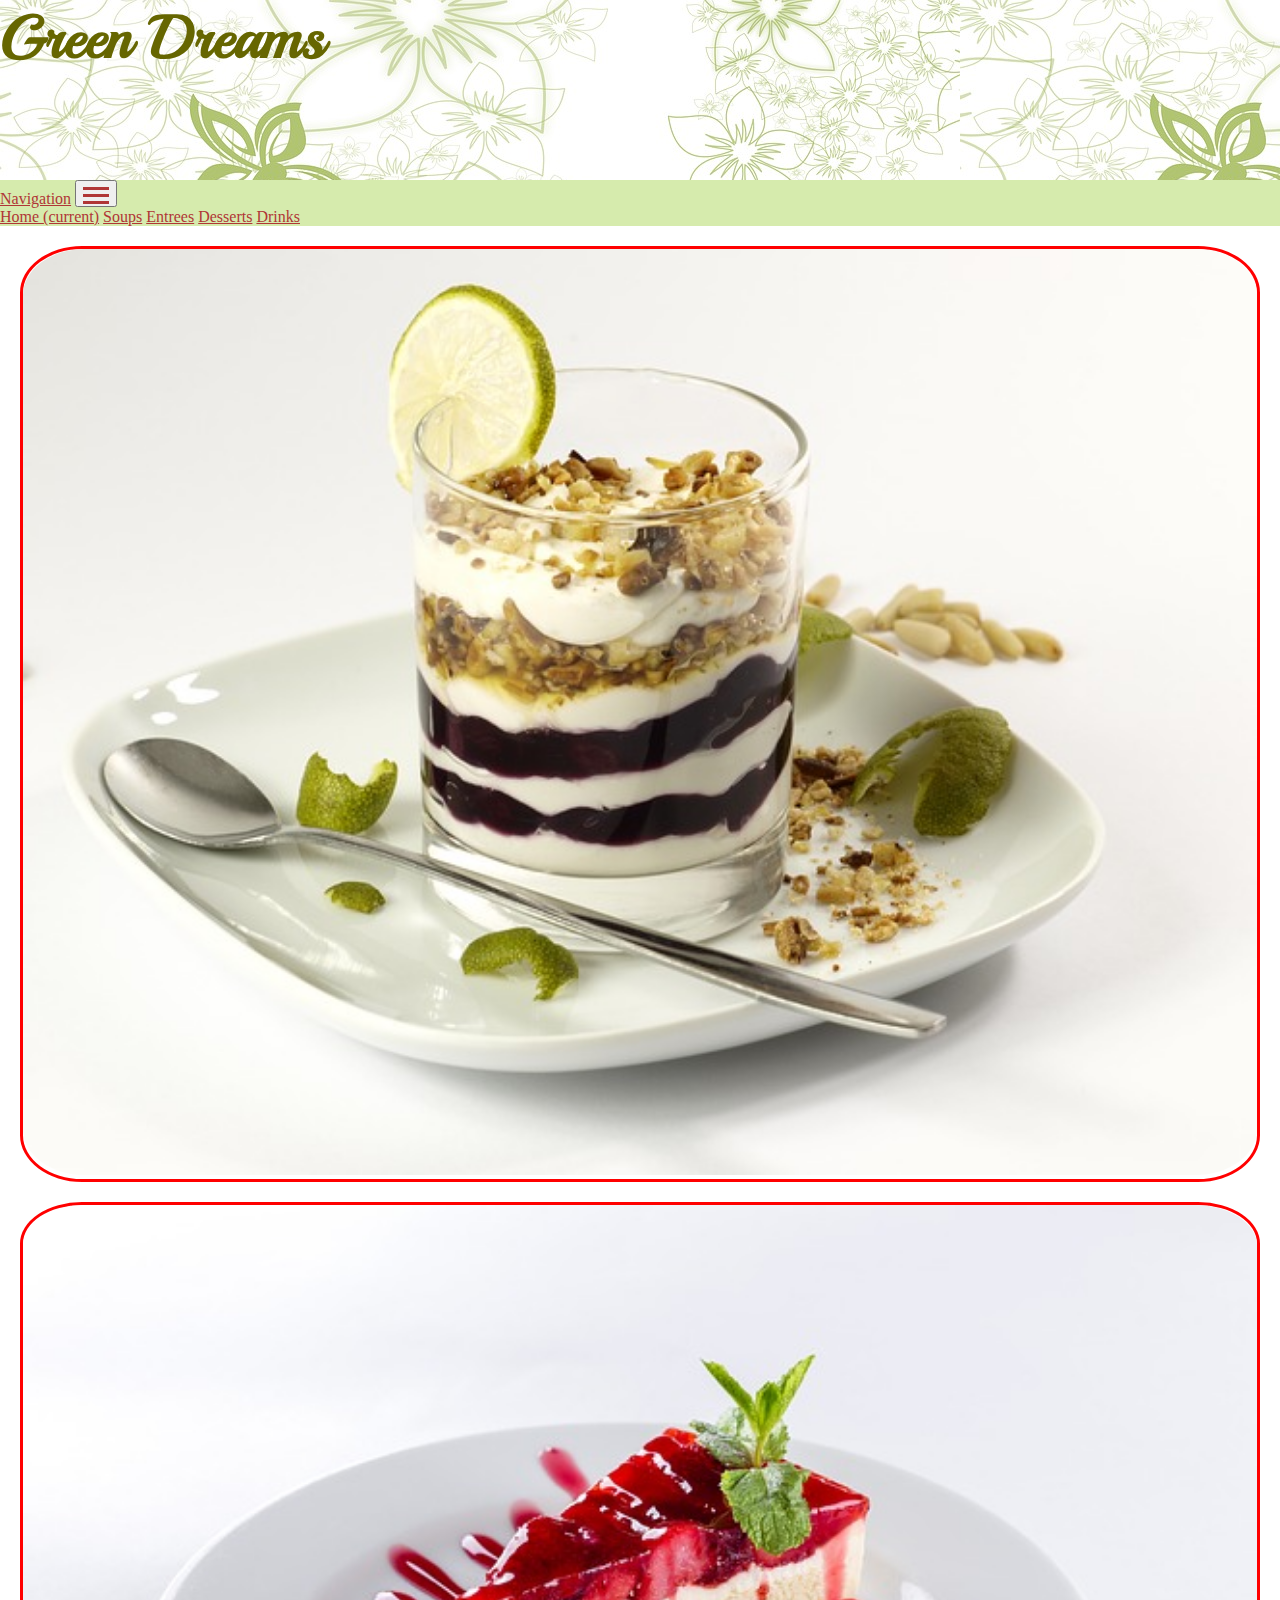
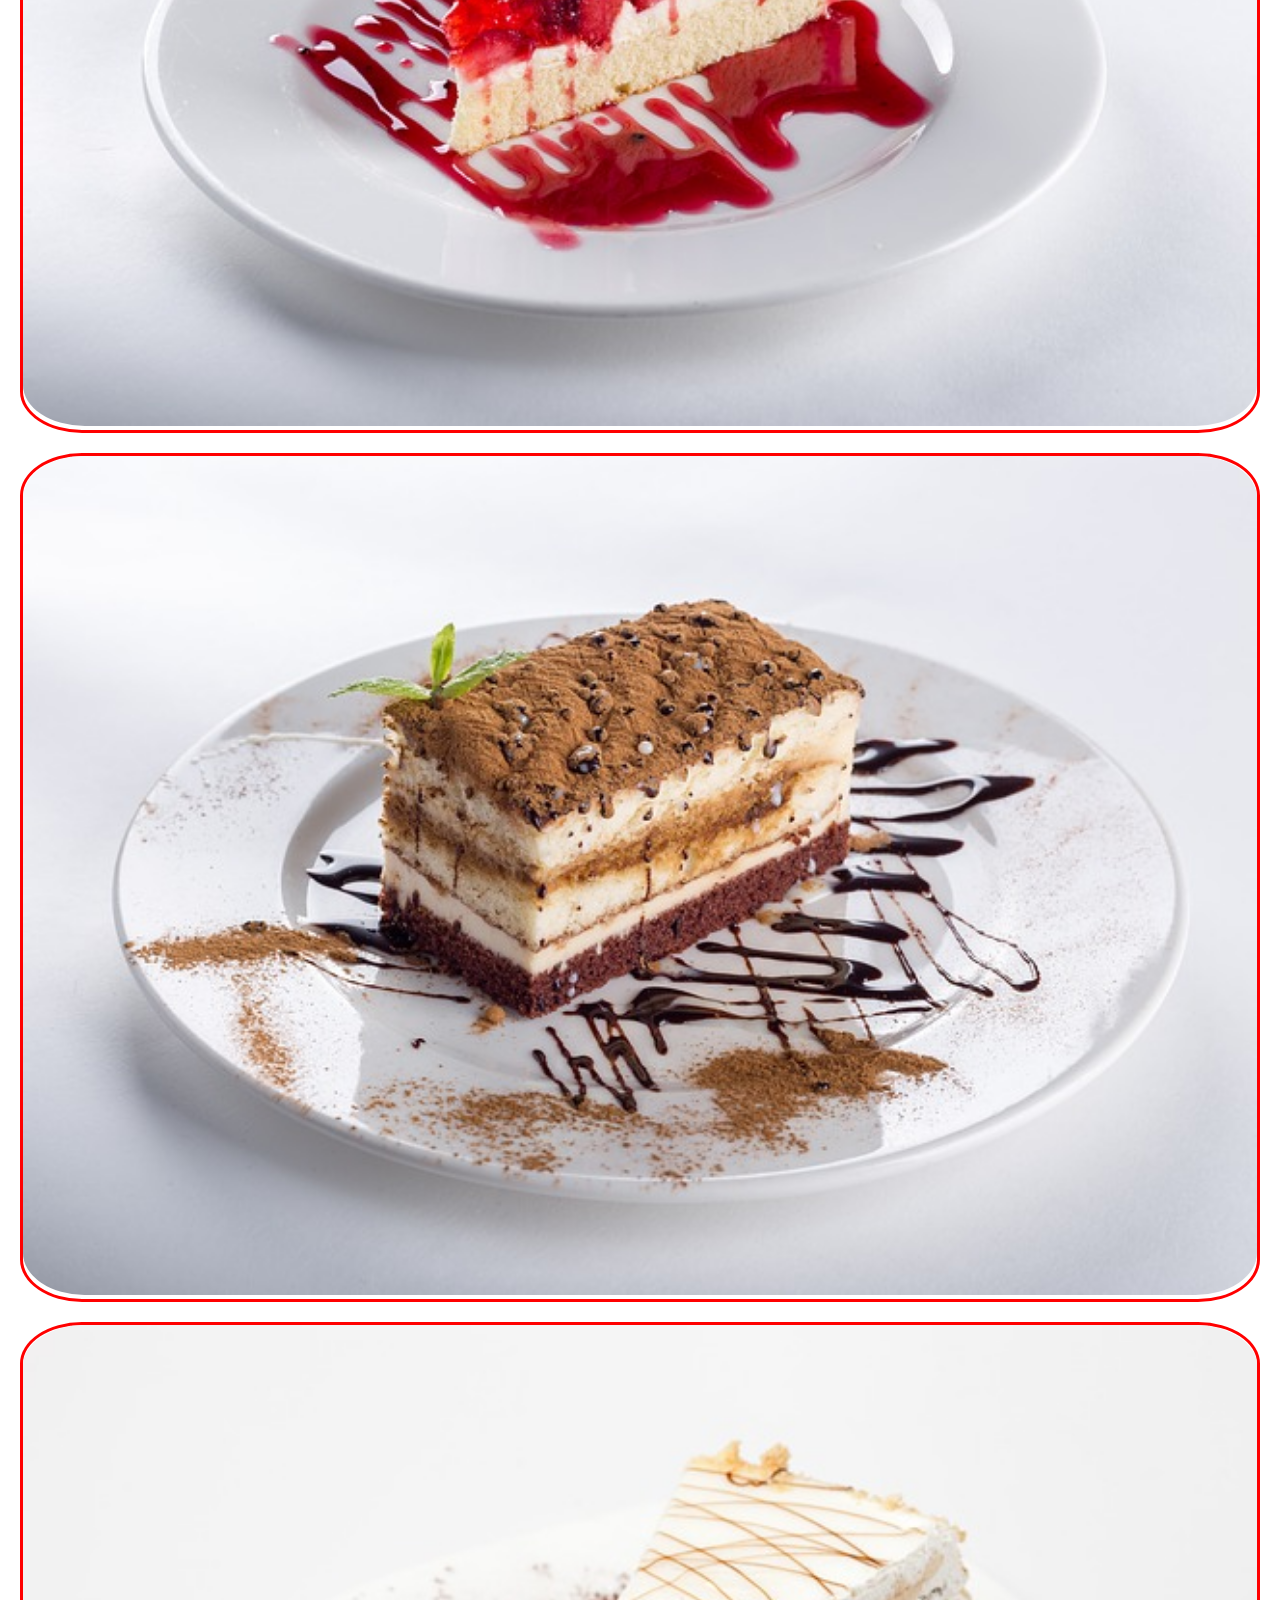
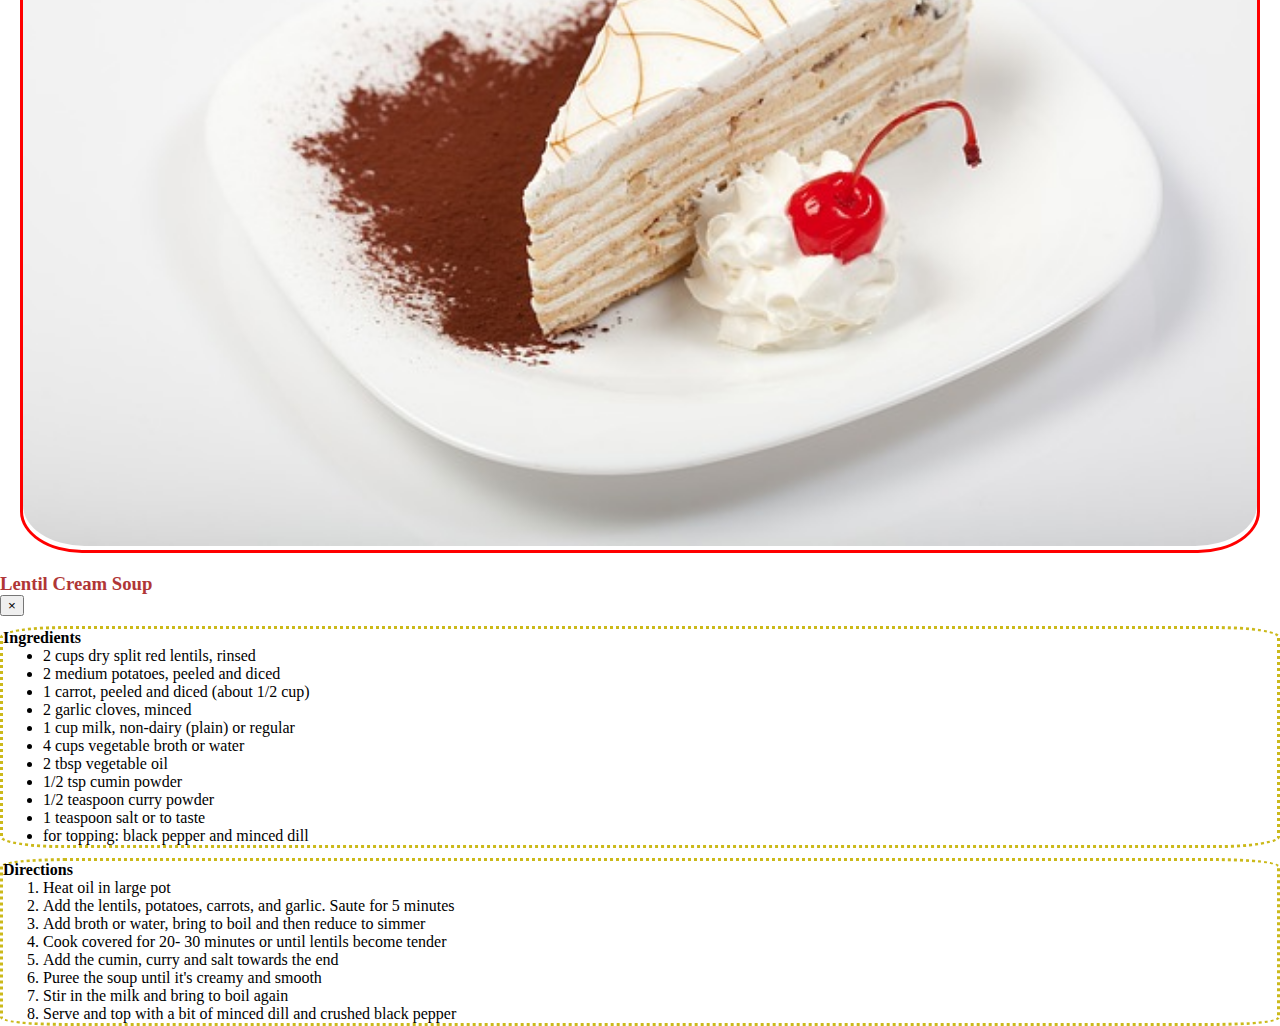
==== bsDsrt.html @ e0304af6 "Add files via upload" ====
<!DOCTYPE html>
<html lang="en">
    <head>
        <meta charset="utf-8">
        <meta name="viewport" content="width=device-width, initial=scale=1, shrink-to-fit=no">
        <link rel="stylesheet" href="https://stackpath.bootstrapcdn.com/bootstrap/4.1.0/css/bootstrap.min.css" integrity="sha384-9gVQ4dYFwwWSjIDZnLEWnxCjeSWFphJiwGPXr1jddIhOegiu1FwO5qRGvFXOdJZ4" crossorigin="anonymous">
        <link rel="stylesheet" href="css/bsSoup.css">
    </head>
    <body>
        <!-- header: 
        1. on iPhone5/SE it switches to 2 lines?? not properly responsive
        2. on ipad view, the text gets way too small??
        -->
<div id=jumbo class="jumbotron container-fluid text-center">
    <h1 class="">Green Dreams</h1>     
</div>
<!-- navigation bar 

1. when i change to my custom color scheme in the css
the toggle button becomes invisible. How do i give it color?

2.if i want to make the home page non-scroll, i have no space for
the navigation bar to expand??

3. can't center and justify the links, the stay on left??
-->
<nav class="navbar navbar-expand-sm">
  <a class="navbar-brand d-sm-none" href="#">Navigation</a>
  <button class="navbar-toggler" type="button" data-toggle="collapse" data-target="#navbarNavAltMarkup" aria-controls="navbarNavAltMarkup" aria-expanded="false" aria-label="Toggle navigation">
    <span class="navbar-toggler-icon">
      <div class="ham"></div>
      <div class="ham"></div>
      <div class="ham"></div>
    </span>
  </button>
  <div class="collapse navbar-collapse" id="navbarNavAltMarkup">
    <div class="navbar-nav">
      <a class="nav-item nav-link active" href="index.html">Home <span class="sr-only">(current)</span></a>
      <a class="nav-item nav-link" href="bsSoup.html">Soups</a>
      <a class="nav-item nav-link" href="bsEntr.html">Entrees</a>
      <a class="nav-item nav-link" href="bsDsrt.html">Desserts</a>
      <a class="nav-item nav-link" href="bsDriink.html">Drinks</a>
    </div>
  </div>
</nav>
<!--carousel 

1. 

2. 
-->

<!-- Button trigger modal -->
<!-- Button trigger modal -->
<!--div class="row">
  <div class="col-md-3">
        <img data-toggle="modal" data-target="exampleModalCenter" src="img/soup.jpg" alt="Lights" style="width:100%">
  </div>
</div-->  


<div class="container">
  
  <div class="row">
    <div class="col-sm">
<!-- image as a trigger -->
    <a href="#myModalOne" data-toggle="modal">
    <img src="img/dsrt/dsrt-L.jpg" class="img-responsive center-block" >
        </a>
    </div>
     <div class="col-sm">
<!-- image as a trigger -->
    <a href="#myModalTwo" data-toggle="modal">
    <img src="img/dsrt/dsrt-S.jpg" class="img-responsive center-block" >
        </a>
    </div>   
    
  </div>
    
<div class="row">
    <div class="col-sm">
<!-- image as a trigger -->
    <a href="#myModalOne" data-toggle="modal">
    <img src="img/dsrt/dsrt-T.jpg" class="img-responsive center-block" >
        </a>
    </div>
     <div class="col-sm">
<!-- image as a trigger -->
    <a href="#myModalTwo" data-toggle="modal">
    <img src="img/dsrt/dsrt-W.jpg" class="img-responsive center-block" >
        </a>
    </div>   
    
  </div>

<!-- Modal -->
<div class="modal fade" id="myModalOne" tabindex="-1" role="dialog" aria-labelledby="exampleModalCenterTitle" aria-hidden="true">
  <div class="modal-dialog modal-dialog-centered" role="document">
    <div class="modal-content">
      <div class="modal-header">
        <h3 class="modal-title" id="exampleModalCenterTitle">Lentil Cream Soup</h3>
        <button type="button" class="close" data-dismiss="modal" aria-label="Close">
          <span aria-hidden="true">&times;</span>
        </button>
      </div>
      <div class="modal-body">
        
  <div class="container-fluid">
    <div class="row">
      <div class="col-md-12">
      <h4>Ingredients</h4>
                <ul>
                    
                    <li>2 cups dry split red lentils, rinsed</li>
                    <li>2 medium potatoes, peeled and diced</li>
                    <li>1 carrot, peeled and diced (about 1/2 cup)</li>
                    <li>2 garlic cloves, minced</li>
                    <li>1 cup milk, non-dairy (plain) or regular</li>
                    <li>4 cups vegetable broth or water</li>
                    <li>2 tbsp vegetable oil</li>
                    <li>1/2 tsp cumin powder</li>
                    <li>1/2 teaspoon curry powder</li>
                    <li>1 teaspoon salt or to taste</li>
                    <li>for topping: black pepper and minced dill</li>
                    </ul>
      </div
    </div>
    
    <div class="row">
      <div class="col-md-12">
        <h4>Directions</h4>
                <ol>
                    <li>Heat oil in large pot</li>
                    <li>Add the lentils, potatoes, carrots, and garlic. Saute for 5 minutes</li>
                    <li>Add broth or water, bring to boil and then reduce to simmer</li>
                    <li>Cook covered for 20- 30 minutes or until lentils become tender</li>
                    <li>Add the cumin, curry and salt towards the end</li>
                    <li>Puree the soup until it's creamy and smooth</li>
                    <li>Stir in the milk and bring to boil again</li>
                    <li>Serve and top with a bit of minced dill and crushed black pepper</li>
                    
                </ol>
      </div>
    </div>
    
</div>
        
      </div>
    </div>
  </div>
</div>
</div>







 

       
        
        
        
        
        <script src="https://code.jquery.com/jquery-3.3.1.slim.min.js" integrity="sha384-q8i/X+965DzO0rT7abK41JStQIAqVgRVzpbzo5smXKp4YfRvH+8abtTE1Pi6jizo" crossorigin="anonymous"></script>
        <script src="https://cdnjs.cloudflare.com/ajax/libs/popper.js/1.14.0/umd/popper.min.js" integrity="sha384-cs/chFZiN24E4KMATLdqdvsezGxaGsi4hLGOzlXwp5UZB1LY//20VyM2taTB4QvJ" crossorigin="anonymous"></script>
        <script src="https://stackpath.bootstrapcdn.com/bootstrap/4.1.0/js/bootstrap.min.js" integrity="sha384-uefMccjFJAIv6A+rW+L4AHf99KvxDjWSu1z9VI8SKNVmz4sk7buKt/6v9KI65qnm" crossorigin="anonymous"></script>
    </body>
    
</html>
---- css/bsSoup.css ----
@import url('https://fonts.googleapis.com/css?family=Playball');

html,body{height:100%;margin:0;} 
*{box-sizing: border-box;margin:0;}
/* height:100%; */

body{background-image:url("");
    background-size: 100% 100%; 
}

    /*================================================
    -------------------------------- JUMBOTRON HEADER -------
    ===================================================*/

#jumbo{
    height:20%;
    margin-bottom:0;
    background-image:url("../img/flowers2.jpg");
}
                     /*height:20%;*/
h1{
  color:#666600 /*olive*/;
  font-family: 'Playball', cursive;
    font-size:60px;
}

    /*========================================================
    ---------------------------------NAVIGATION BAR------------
    ============================================================*/

nav{
  background-color:#d6ebad; /*olivedrab*/
  margin-top:0;
  
}

nav a{color:#b03636;} /*indian red height:10%;border:solid red;*/

.ham{height:3px;width:26px;background-color:#b03636;margin-top:4px;}


/*========================================================
--------------------------------CONTAINER-------------------
==========================================================*/

div[class^="col-sm"]{
    border:solid red;
    margin:20px;
    border-radius:5%;
    }

img{height:100%;width:100%;border-radius:5%;} 

/*========================================================
--------------------------------SOUP PAGE -------------------
==========================================================*/

h3{color:#b03636;font-family:cursive;}
h4,ul,ol{font-family:cursive;}

div[class^="col-md"]{
    border:dotted #cbb91a /*khaki*/;
    border-radius:5%;
    margin-top: 10px;
    }
/*indian red*/

@media only screen and (max-width: 360px) and (min-width: 320px){
    h1{font-size: 40px;}
}
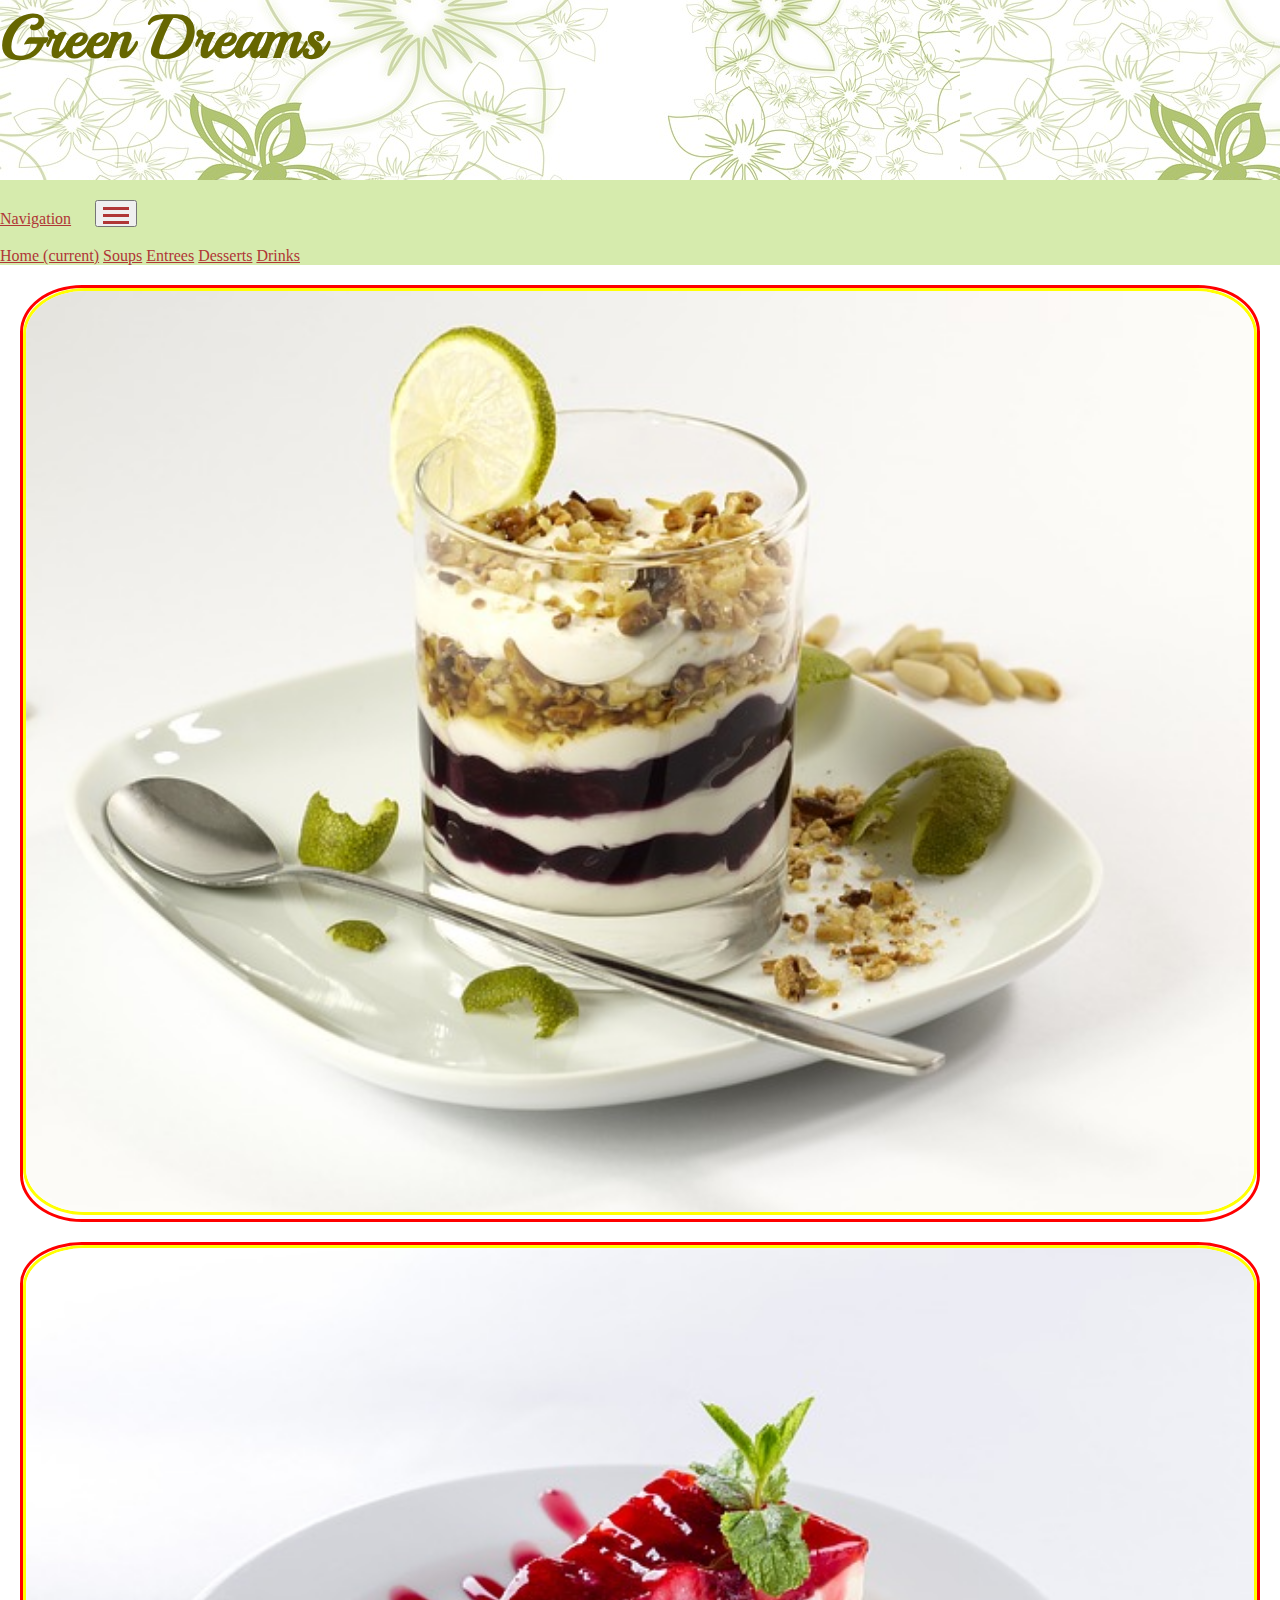
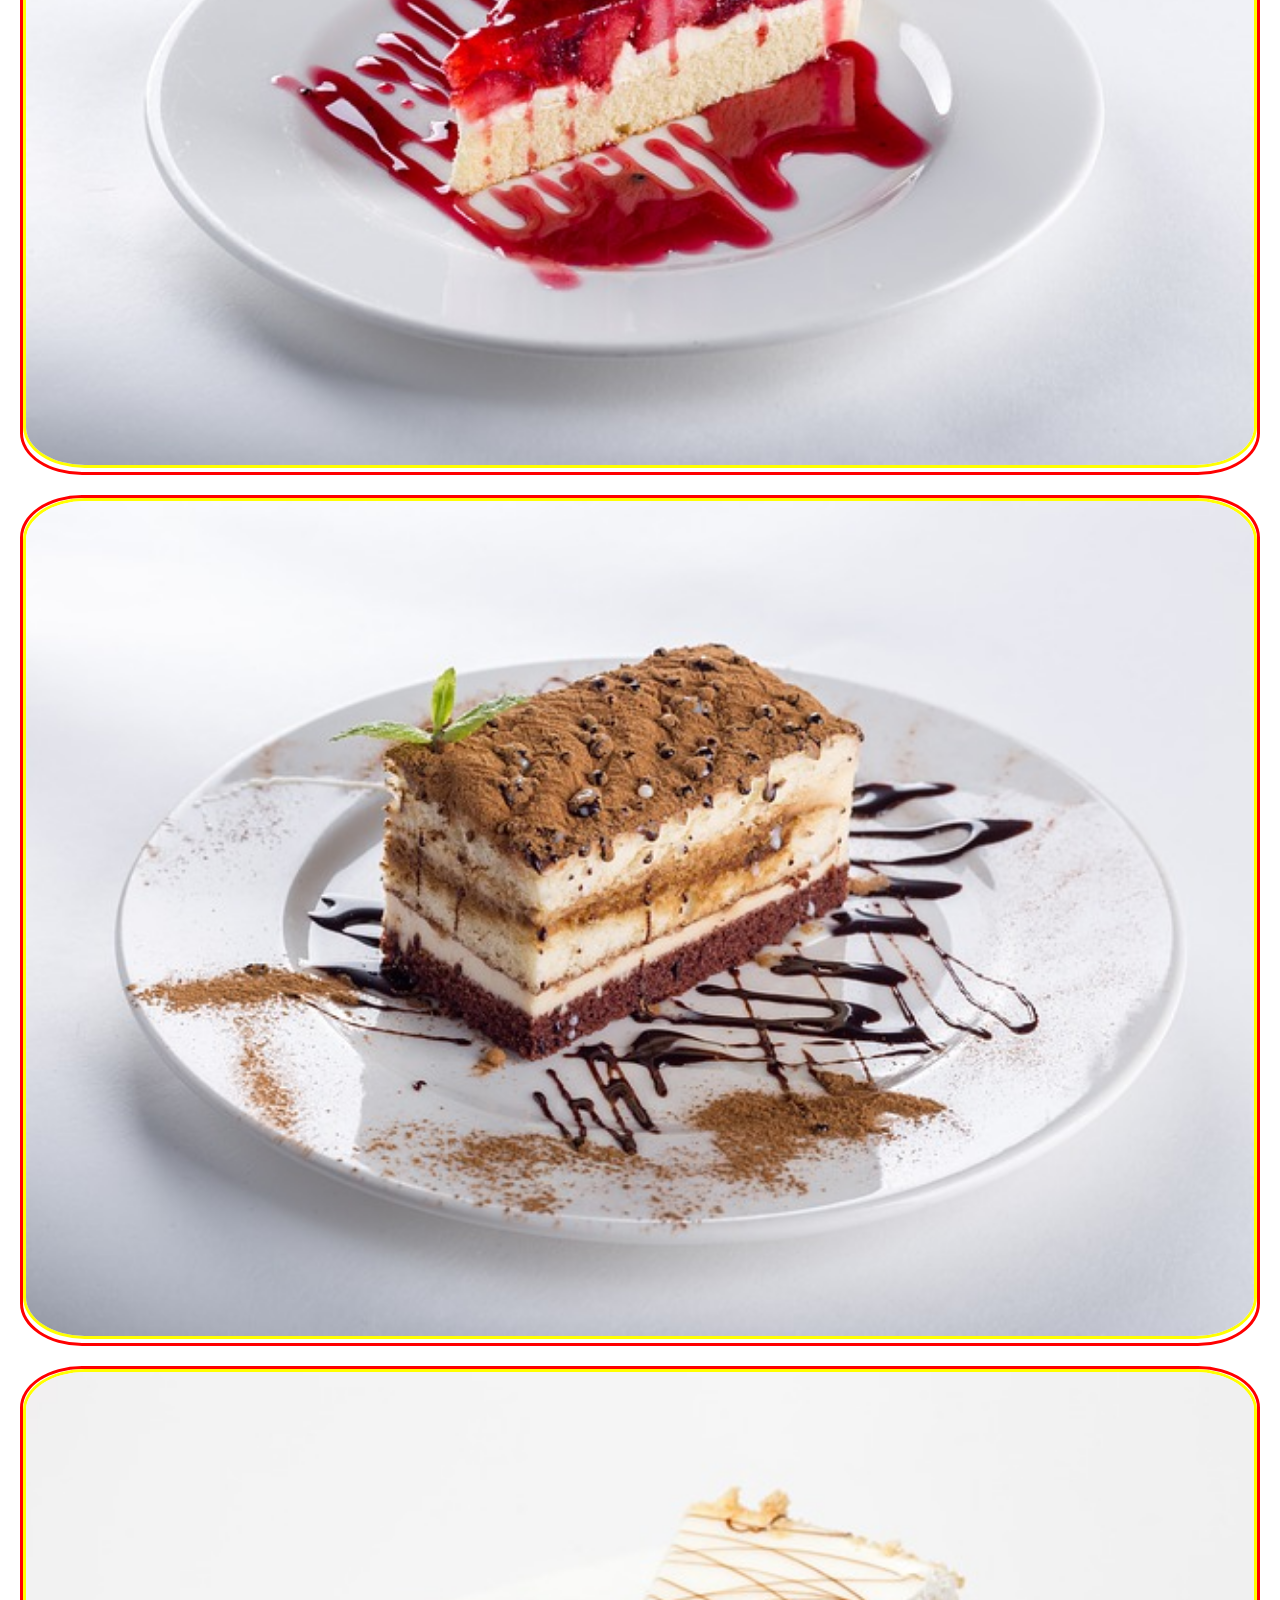
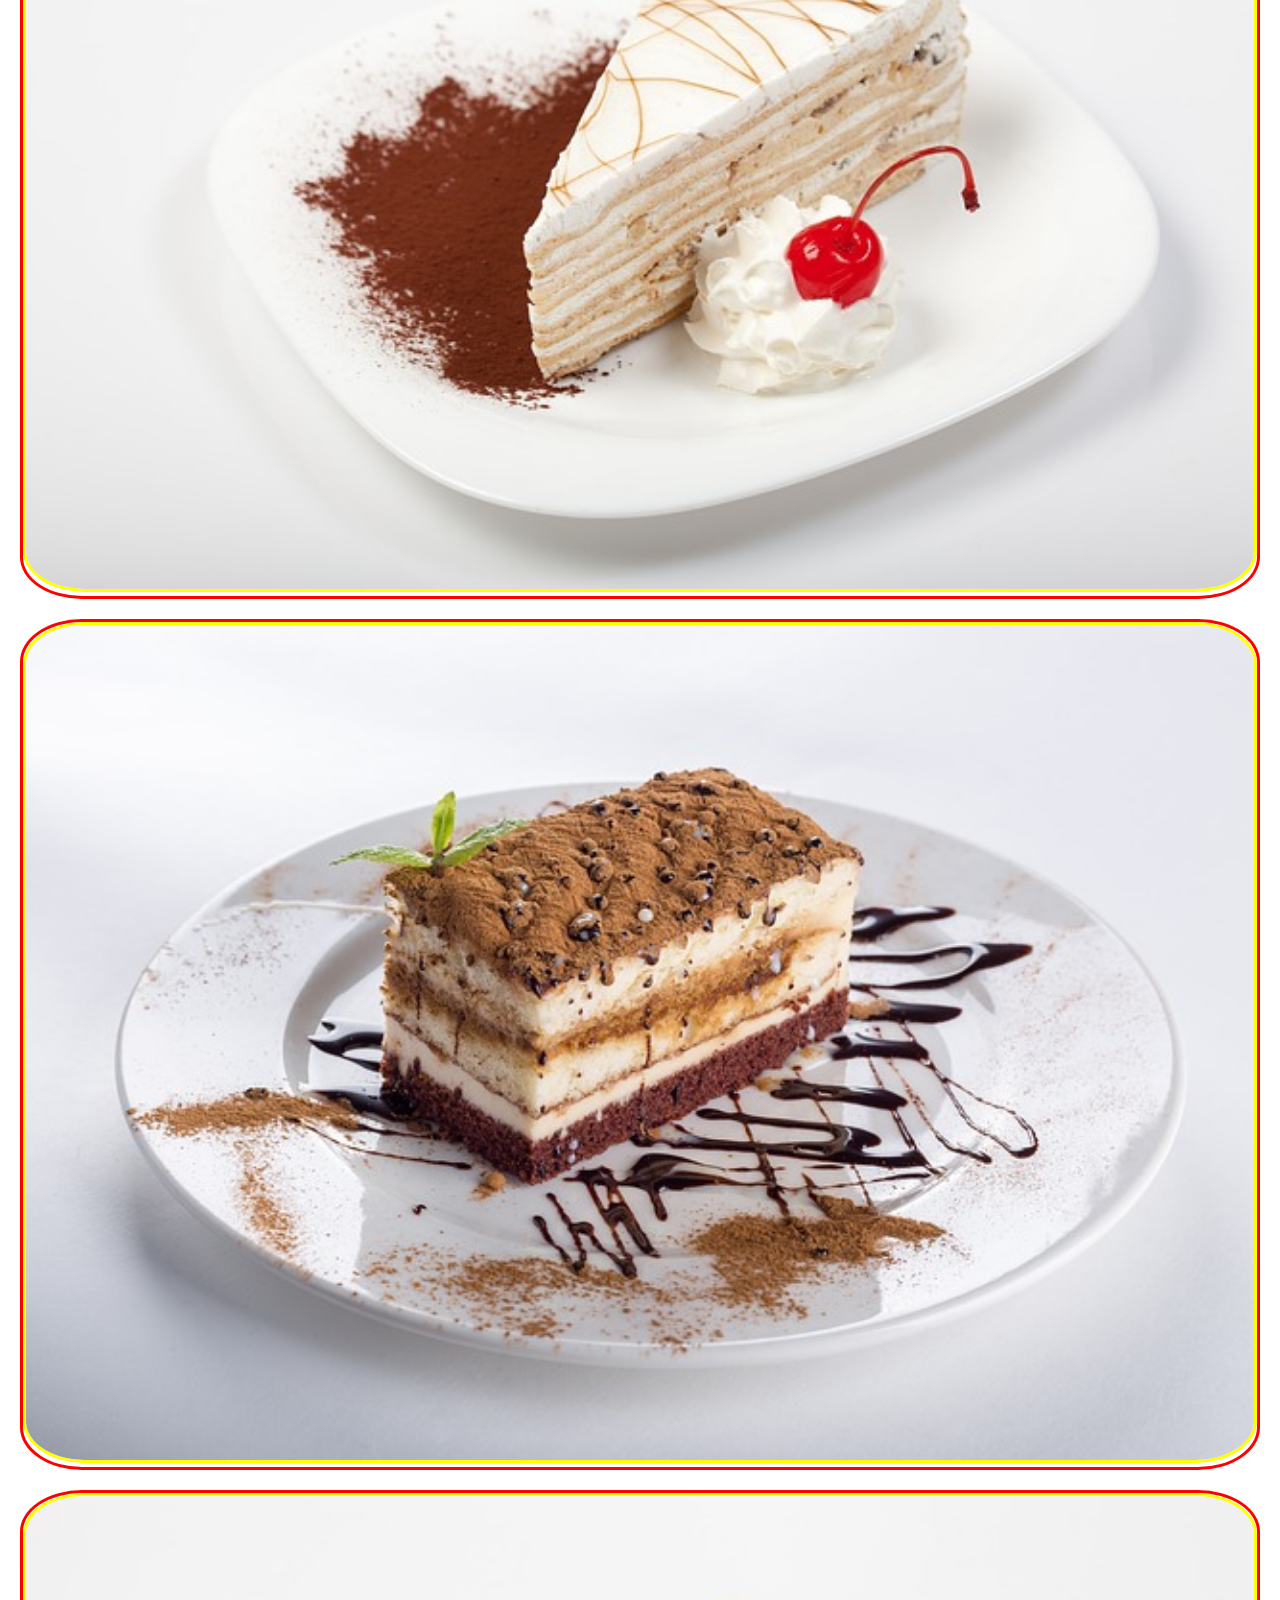
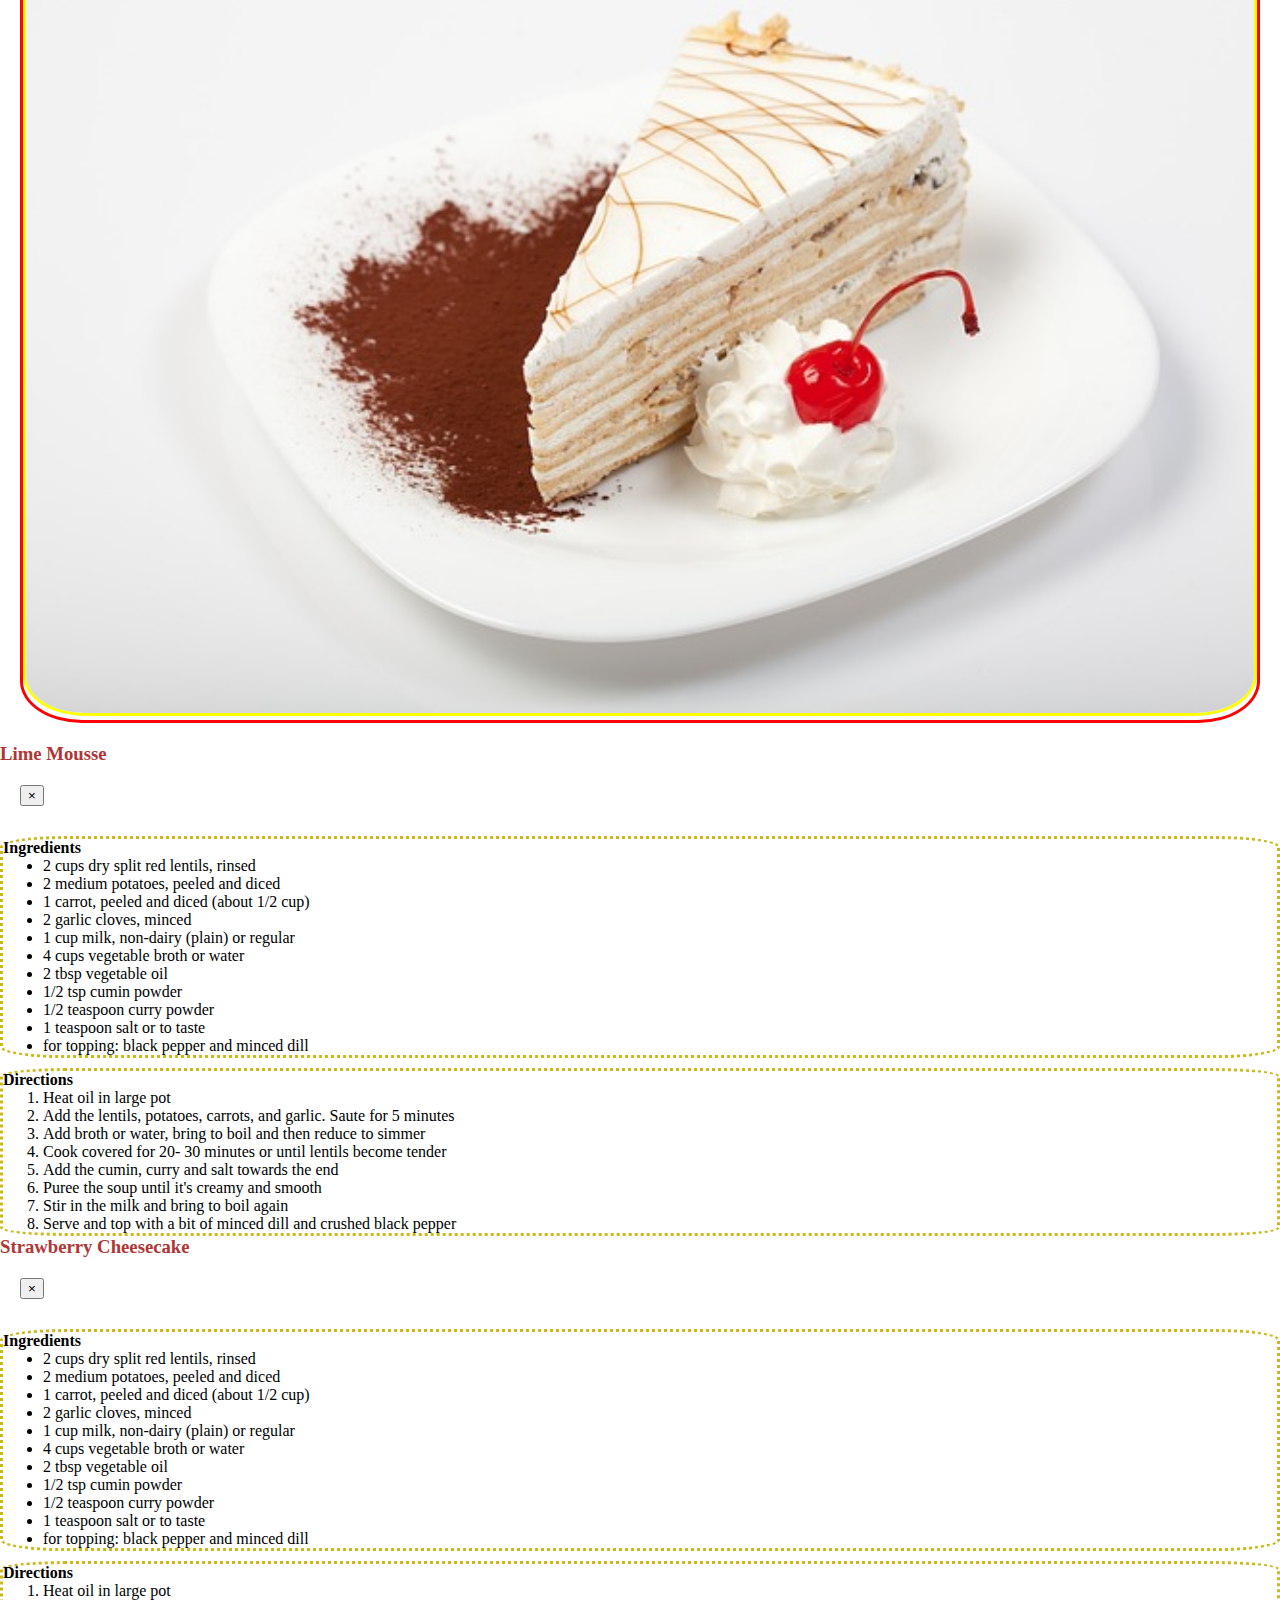
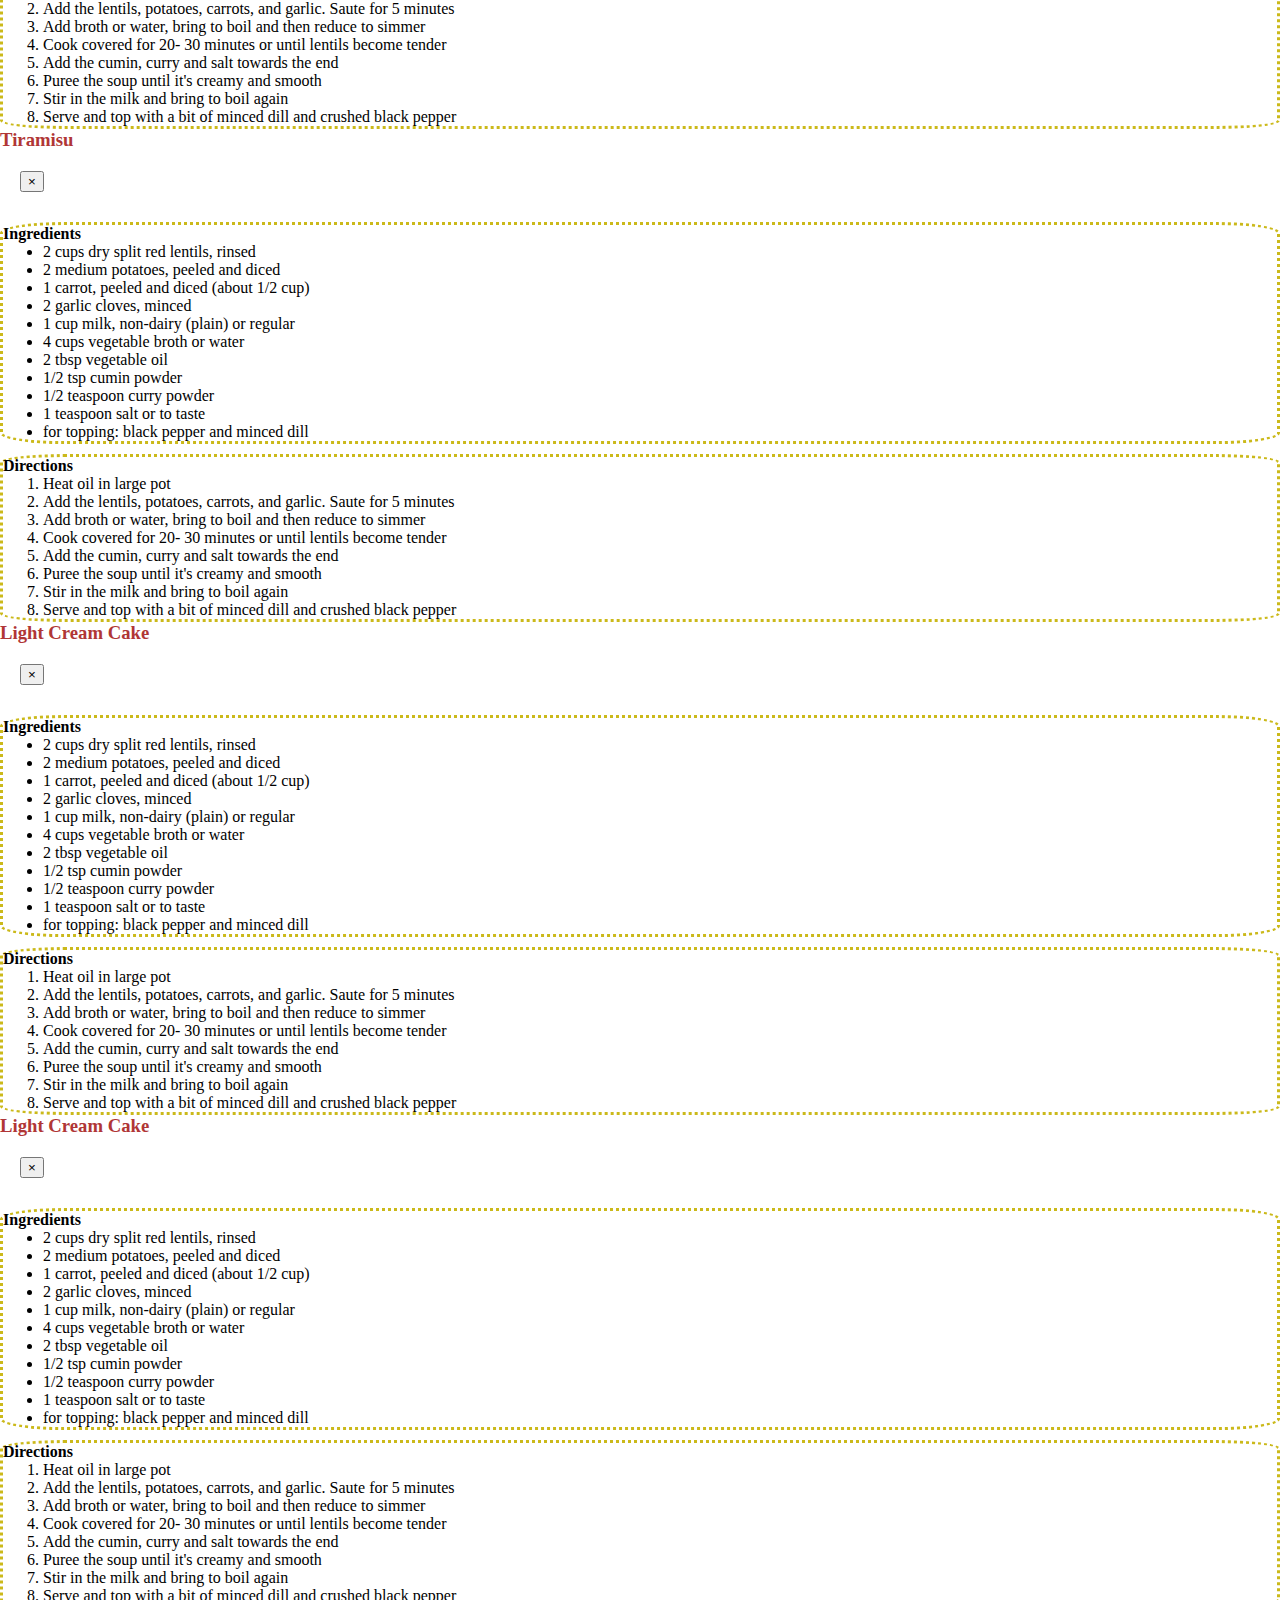
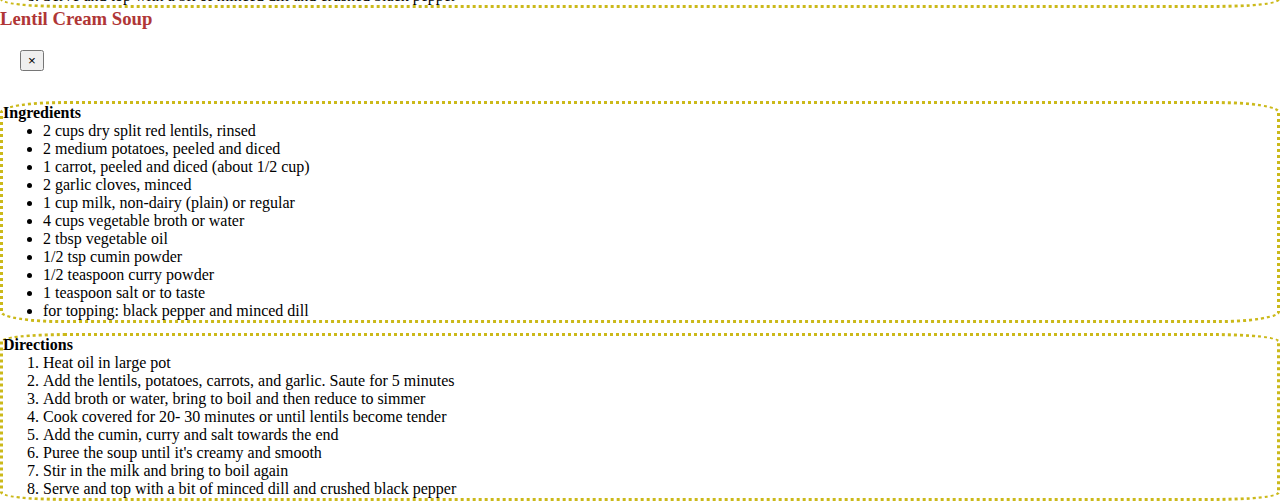
==== commit 09684928: "Add files via upload" ====
--- a/bsDsrt.html
+++ b/bsDsrt.html
@@ -80,24 +80,325 @@
 <div class="row">
     <div class="col-sm">
 <!-- image as a trigger -->
-    <a href="#myModalOne" data-toggle="modal">
+    <a href="#myModalTre" data-toggle="modal">
     <img src="img/dsrt/dsrt-T.jpg" class="img-responsive center-block" >
         </a>
     </div>
      <div class="col-sm">
 <!-- image as a trigger -->
-    <a href="#myModalTwo" data-toggle="modal">
+    <a href="#myModalFour" data-toggle="modal">
     <img src="img/dsrt/dsrt-W.jpg" class="img-responsive center-block" >
         </a>
     </div>   
     
   </div>
-
-<!-- Modal -->
+  
+  <div class="row">
+    <div class="col-sm">
+<!-- image as a trigger -->
+    <a href="#myModalFive" data-toggle="modal">
+    <img src="img/dsrt/dsrt-T.jpg" class="img-responsive center-block" >
+        </a>
+    </div>
+     <div class="col-sm">
+<!-- image as a trigger -->
+    <a href="#myModalSix" data-toggle="modal">
+    <img src="img/dsrt/dsrt-W.jpg" class="img-responsive center-block" >
+        </a>
+    </div>   
+    
+  </div>
+
+<!-- Modal 1 -->
 <div class="modal fade" id="myModalOne" tabindex="-1" role="dialog" aria-labelledby="exampleModalCenterTitle" aria-hidden="true">
   <div class="modal-dialog modal-dialog-centered" role="document">
     <div class="modal-content">
       <div class="modal-header">
+        <h3 class="modal-title" id="exampleModalCenterTitle">Lime Mousse</h3>
+        <button type="button" class="close" data-dismiss="modal" aria-label="Close">
+          <span aria-hidden="true">&times;</span>
+        </button>
+      </div>
+      <div class="modal-body">
+        
+  <div class="container-fluid">
+    <div class="row">
+      <div class="col-md-12">
+      <h4>Ingredients</h4>
+                <ul>
+                    
+                    <li>2 cups dry split red lentils, rinsed</li>
+                    <li>2 medium potatoes, peeled and diced</li>
+                    <li>1 carrot, peeled and diced (about 1/2 cup)</li>
+                    <li>2 garlic cloves, minced</li>
+                    <li>1 cup milk, non-dairy (plain) or regular</li>
+                    <li>4 cups vegetable broth or water</li>
+                    <li>2 tbsp vegetable oil</li>
+                    <li>1/2 tsp cumin powder</li>
+                    <li>1/2 teaspoon curry powder</li>
+                    <li>1 teaspoon salt or to taste</li>
+                    <li>for topping: black pepper and minced dill</li>
+                    </ul>
+      </div>
+    </div>
+    
+    <div class="row">
+      <div class="col-md-12">
+        <h4>Directions</h4>
+                <ol>
+                    <li>Heat oil in large pot</li>
+                    <li>Add the lentils, potatoes, carrots, and garlic. Saute for 5 minutes</li>
+                    <li>Add broth or water, bring to boil and then reduce to simmer</li>
+                    <li>Cook covered for 20- 30 minutes or until lentils become tender</li>
+                    <li>Add the cumin, curry and salt towards the end</li>
+                    <li>Puree the soup until it's creamy and smooth</li>
+                    <li>Stir in the milk and bring to boil again</li>
+                    <li>Serve and top with a bit of minced dill and crushed black pepper</li>
+                    
+                </ol>
+      </div>
+    </div>
+    
+</div>
+        
+      </div>
+    </div>
+  </div>
+</div>
+
+<!-- Modal 2 -->
+<div class="modal fade" id="myModalTwo" tabindex="-1" role="dialog" aria-labelledby="exampleModalCenterTitle" aria-hidden="true">
+  <div class="modal-dialog modal-dialog-centered" role="document">
+    <div class="modal-content">
+      <div class="modal-header">
+        <h3 class="modal-title" id="exampleModalCenterTitle">Strawberry Cheesecake</h3>
+        <button type="button" class="close" data-dismiss="modal" aria-label="Close">
+          <span aria-hidden="true">&times;</span>
+        </button>
+      </div>
+      <div class="modal-body">
+        
+  <div class="container-fluid">
+    <div class="row">
+      <div class="col-md-12">
+      <h4>Ingredients</h4>
+                <ul>
+                    
+                    <li>2 cups dry split red lentils, rinsed</li>
+                    <li>2 medium potatoes, peeled and diced</li>
+                    <li>1 carrot, peeled and diced (about 1/2 cup)</li>
+                    <li>2 garlic cloves, minced</li>
+                    <li>1 cup milk, non-dairy (plain) or regular</li>
+                    <li>4 cups vegetable broth or water</li>
+                    <li>2 tbsp vegetable oil</li>
+                    <li>1/2 tsp cumin powder</li>
+                    <li>1/2 teaspoon curry powder</li>
+                    <li>1 teaspoon salt or to taste</li>
+                    <li>for topping: black pepper and minced dill</li>
+                    </ul>
+      </div>
+    </div>
+    
+    <div class="row">
+      <div class="col-md-12">
+        <h4>Directions</h4>
+                <ol>
+                    <li>Heat oil in large pot</li>
+                    <li>Add the lentils, potatoes, carrots, and garlic. Saute for 5 minutes</li>
+                    <li>Add broth or water, bring to boil and then reduce to simmer</li>
+                    <li>Cook covered for 20- 30 minutes or until lentils become tender</li>
+                    <li>Add the cumin, curry and salt towards the end</li>
+                    <li>Puree the soup until it's creamy and smooth</li>
+                    <li>Stir in the milk and bring to boil again</li>
+                    <li>Serve and top with a bit of minced dill and crushed black pepper</li>
+                    
+                </ol>
+      </div>
+    </div>
+    
+</div>
+        
+      </div>
+    </div>
+  </div>
+</div>
+
+<!-- Modal 3 -->
+<div class="modal fade" id="myModalTre" tabindex="-1" role="dialog" aria-labelledby="exampleModalCenterTitle" aria-hidden="true">
+  <div class="modal-dialog modal-dialog-centered" role="document">
+    <div class="modal-content">
+      <div class="modal-header">
+        <h3 class="modal-title" id="exampleModalCenterTitle">Tiramisu</h3>
+        <button type="button" class="close" data-dismiss="modal" aria-label="Close">
+          <span aria-hidden="true">&times;</span>
+        </button>
+      </div>
+      <div class="modal-body">
+        
+  <div class="container-fluid">
+    <div class="row">
+      <div class="col-md-12">
+      <h4>Ingredients</h4>
+                <ul>
+                    
+                    <li>2 cups dry split red lentils, rinsed</li>
+                    <li>2 medium potatoes, peeled and diced</li>
+                    <li>1 carrot, peeled and diced (about 1/2 cup)</li>
+                    <li>2 garlic cloves, minced</li>
+                    <li>1 cup milk, non-dairy (plain) or regular</li>
+                    <li>4 cups vegetable broth or water</li>
+                    <li>2 tbsp vegetable oil</li>
+                    <li>1/2 tsp cumin powder</li>
+                    <li>1/2 teaspoon curry powder</li>
+                    <li>1 teaspoon salt or to taste</li>
+                    <li>for topping: black pepper and minced dill</li>
+                    </ul>
+      </div>
+    </div>
+    
+    <div class="row">
+      <div class="col-md-12">
+        <h4>Directions</h4>
+                <ol>
+                    <li>Heat oil in large pot</li>
+                    <li>Add the lentils, potatoes, carrots, and garlic. Saute for 5 minutes</li>
+                    <li>Add broth or water, bring to boil and then reduce to simmer</li>
+                    <li>Cook covered for 20- 30 minutes or until lentils become tender</li>
+                    <li>Add the cumin, curry and salt towards the end</li>
+                    <li>Puree the soup until it's creamy and smooth</li>
+                    <li>Stir in the milk and bring to boil again</li>
+                    <li>Serve and top with a bit of minced dill and crushed black pepper</li>
+                    
+                </ol>
+      </div>
+    </div>
+    
+</div>
+        
+      </div>
+    </div>
+  </div>
+</div>
+
+<!-- Modal 4 -->
+<div class="modal fade" id="myModalFour" tabindex="-1" role="dialog" aria-labelledby="exampleModalCenterTitle" aria-hidden="true">
+  <div class="modal-dialog modal-dialog-centered" role="document">
+    <div class="modal-content">
+      <div class="modal-header">
+        <h3 class="modal-title" id="exampleModalCenterTitle">Light Cream Cake</h3>
+        <button type="button" class="close" data-dismiss="modal" aria-label="Close">
+          <span aria-hidden="true">&times;</span>
+        </button>
+      </div>
+      <div class="modal-body">
+        
+  <div class="container-fluid">
+    <div class="row">
+      <div class="col-md-12">
+      <h4>Ingredients</h4>
+                <ul>
+                    
+                    <li>2 cups dry split red lentils, rinsed</li>
+                    <li>2 medium potatoes, peeled and diced</li>
+                    <li>1 carrot, peeled and diced (about 1/2 cup)</li>
+                    <li>2 garlic cloves, minced</li>
+                    <li>1 cup milk, non-dairy (plain) or regular</li>
+                    <li>4 cups vegetable broth or water</li>
+                    <li>2 tbsp vegetable oil</li>
+                    <li>1/2 tsp cumin powder</li>
+                    <li>1/2 teaspoon curry powder</li>
+                    <li>1 teaspoon salt or to taste</li>
+                    <li>for topping: black pepper and minced dill</li>
+                    </ul>
+      </div>
+    </div>
+    
+    <div class="row">
+      <div class="col-md-12">
+        <h4>Directions</h4>
+                <ol>
+                    <li>Heat oil in large pot</li>
+                    <li>Add the lentils, potatoes, carrots, and garlic. Saute for 5 minutes</li>
+                    <li>Add broth or water, bring to boil and then reduce to simmer</li>
+                    <li>Cook covered for 20- 30 minutes or until lentils become tender</li>
+                    <li>Add the cumin, curry and salt towards the end</li>
+                    <li>Puree the soup until it's creamy and smooth</li>
+                    <li>Stir in the milk and bring to boil again</li>
+                    <li>Serve and top with a bit of minced dill and crushed black pepper</li>
+                    
+                </ol>
+      </div>
+    </div>
+    
+</div>
+        
+      </div>
+    </div>
+  </div>
+</div>
+
+<!-- Modal 5 -->
+<div class="modal fade" id="myModalFive" tabindex="-1" role="dialog" aria-labelledby="exampleModalCenterTitle" aria-hidden="true">
+  <div class="modal-dialog modal-dialog-centered" role="document">
+    <div class="modal-content">
+      <div class="modal-header">
+        <h3 class="modal-title" id="exampleModalCenterTitle">Light Cream Cake</h3>
+        <button type="button" class="close" data-dismiss="modal" aria-label="Close">
+          <span aria-hidden="true">&times;</span>
+        </button>
+      </div>
+      <div class="modal-body">
+        
+  <div class="container-fluid">
+    <div class="row">
+      <div class="col-md-12">
+      <h4>Ingredients</h4>
+                <ul>
+                    
+                    <li>2 cups dry split red lentils, rinsed</li>
+                    <li>2 medium potatoes, peeled and diced</li>
+                    <li>1 carrot, peeled and diced (about 1/2 cup)</li>
+                    <li>2 garlic cloves, minced</li>
+                    <li>1 cup milk, non-dairy (plain) or regular</li>
+                    <li>4 cups vegetable broth or water</li>
+                    <li>2 tbsp vegetable oil</li>
+                    <li>1/2 tsp cumin powder</li>
+                    <li>1/2 teaspoon curry powder</li>
+                    <li>1 teaspoon salt or to taste</li>
+                    <li>for topping: black pepper and minced dill</li>
+                    </ul>
+      </div>
+    </div>
+    
+    <div class="row">
+      <div class="col-md-12">
+        <h4>Directions</h4>
+                <ol>
+                    <li>Heat oil in large pot</li>
+                    <li>Add the lentils, potatoes, carrots, and garlic. Saute for 5 minutes</li>
+                    <li>Add broth or water, bring to boil and then reduce to simmer</li>
+                    <li>Cook covered for 20- 30 minutes or until lentils become tender</li>
+                    <li>Add the cumin, curry and salt towards the end</li>
+                    <li>Puree the soup until it's creamy and smooth</li>
+                    <li>Stir in the milk and bring to boil again</li>
+                    <li>Serve and top with a bit of minced dill and crushed black pepper</li>
+                    
+                </ol>
+      </div>
+    </div>
+    
+</div>
+        
+      </div>
+    </div>
+  </div>
+</div>
+
+<!-- Modal 6 -->
+<div class="modal fade" id="myModalSix" tabindex="-1" role="dialog" aria-labelledby="exampleModalCenterTitle" aria-hidden="true">
+  <div class="modal-dialog modal-dialog-centered" role="document">
+    <div class="modal-content">
+      <div class="modal-header">
         <h3 class="modal-title" id="exampleModalCenterTitle">Lentil Cream Soup</h3>
         <button type="button" class="close" data-dismiss="modal" aria-label="Close">
           <span aria-hidden="true">&times;</span>
@@ -123,7 +424,7 @@
                     <li>1 teaspoon salt or to taste</li>
                     <li>for topping: black pepper and minced dill</li>
                     </ul>
-      </div
+      </div>
     </div>
     
     <div class="row">
--- a/css/bsSoup.css
+++ b/css/bsSoup.css
@@ -49,7 +49,7 @@
     border-radius:5%;
     }
 
-img{height:100%;width:100%;border-radius:5%;} 
+img{height:100%;width:100%;border-radius:5%;border:solid yellow;} 
 
 /*========================================================
 --------------------------------SOUP PAGE -------------------
@@ -65,6 +65,9 @@
     }
 /*indian red*/
 
+#hide{display:none;}
+button{margin:20px;}
+
 @media only screen and (max-width: 360px) and (min-width: 320px){
     h1{font-size: 40px;}
 }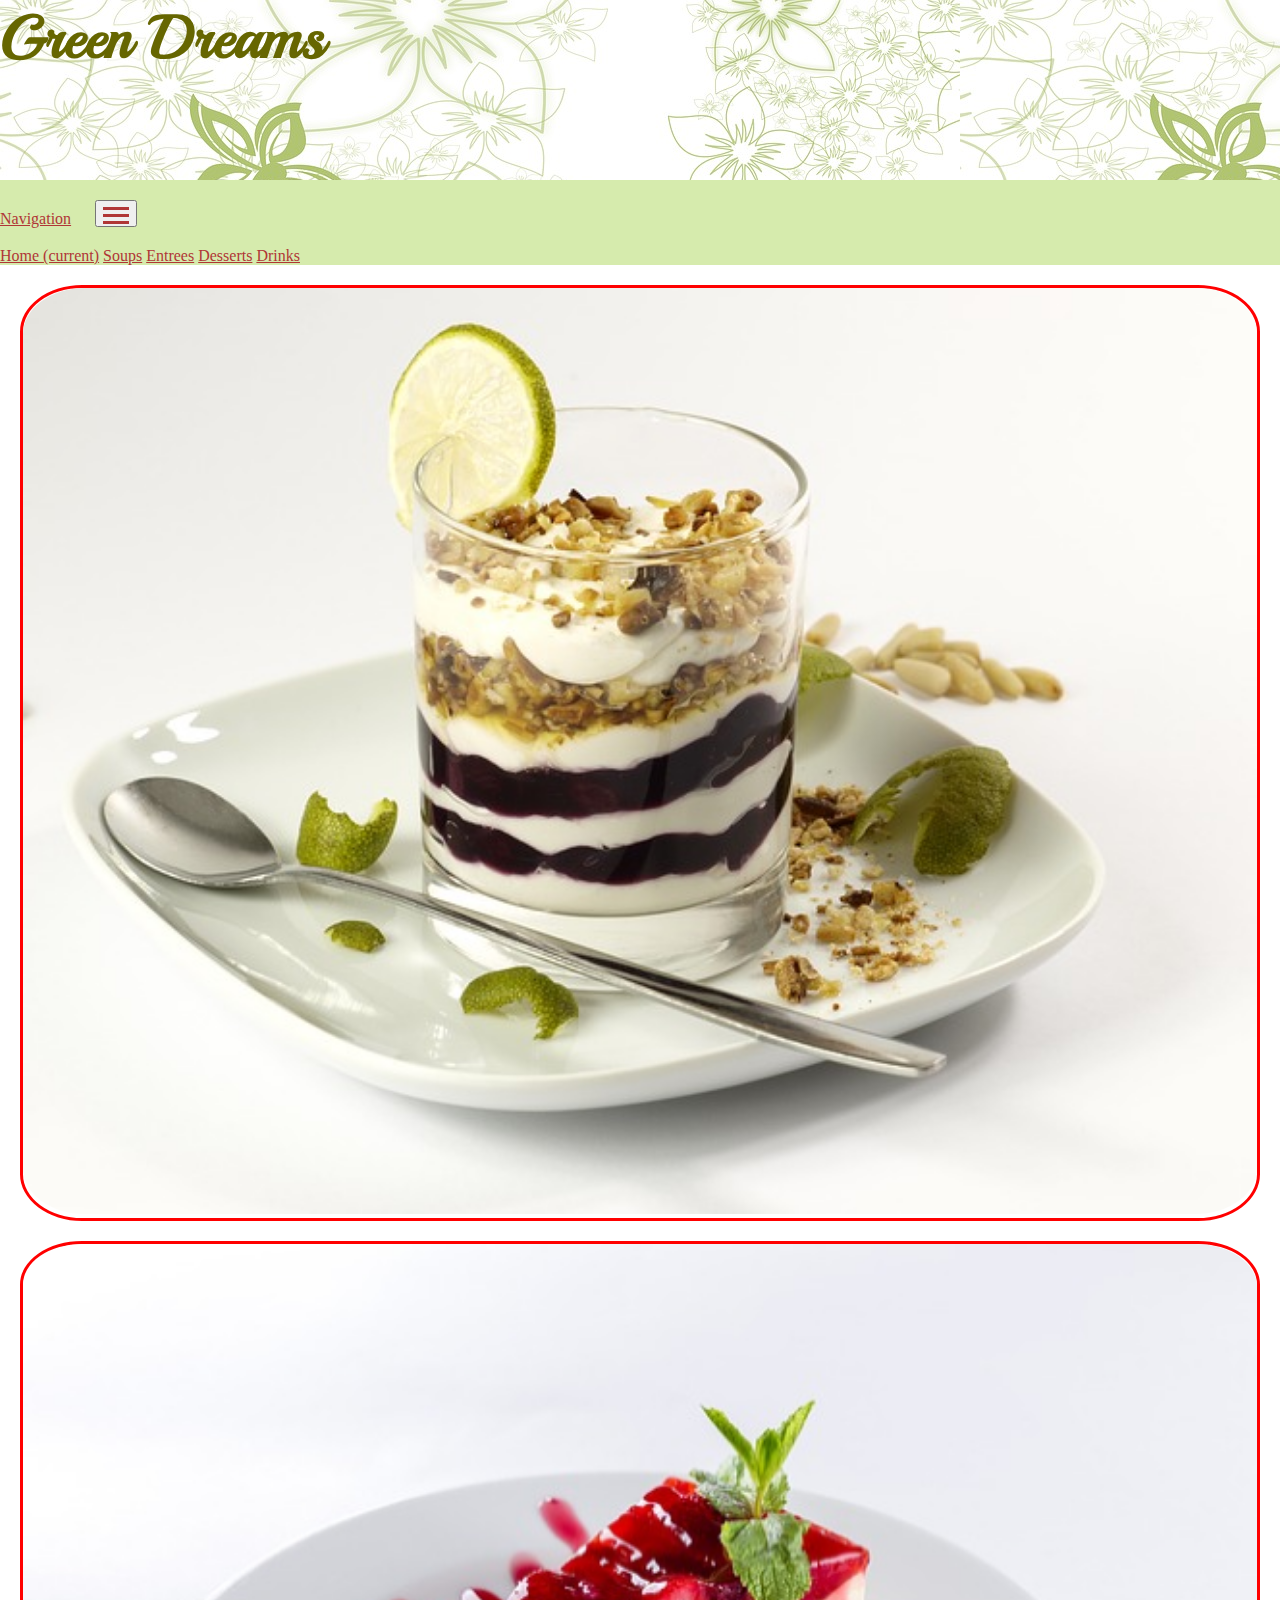
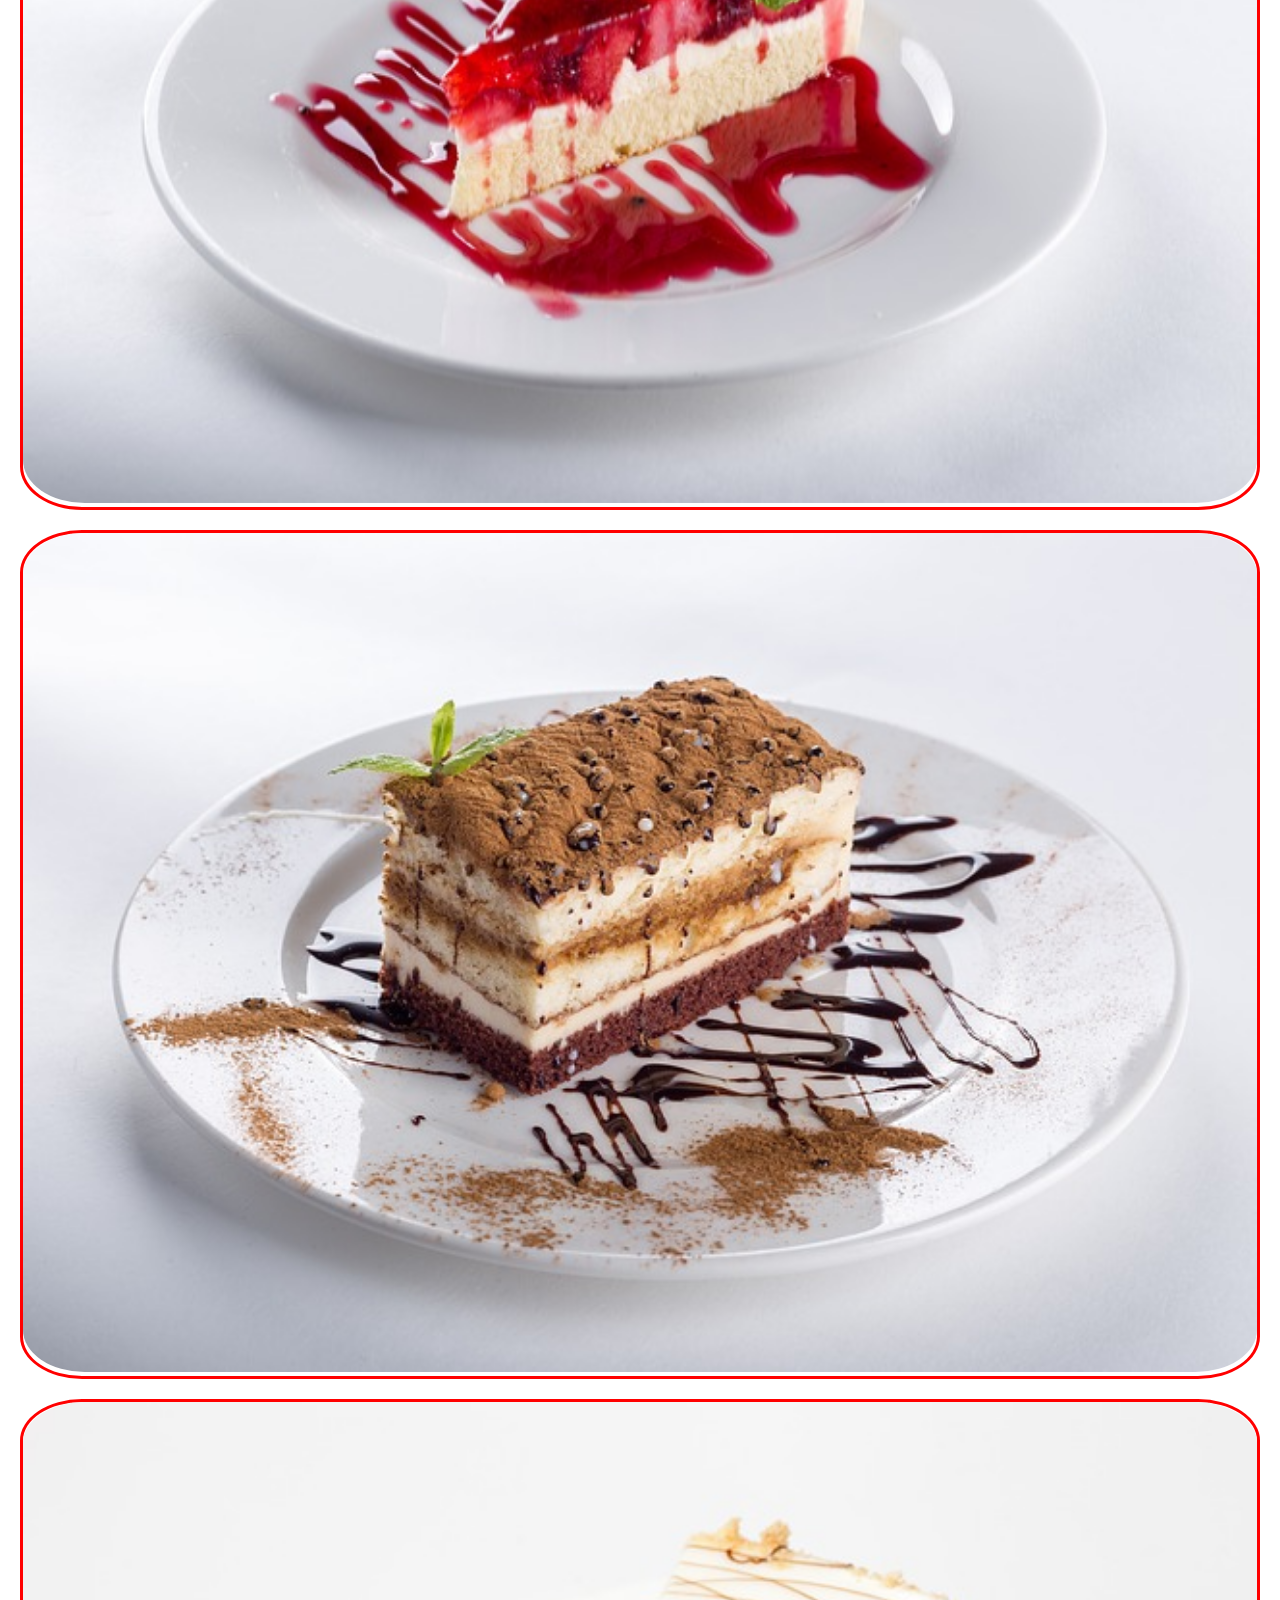
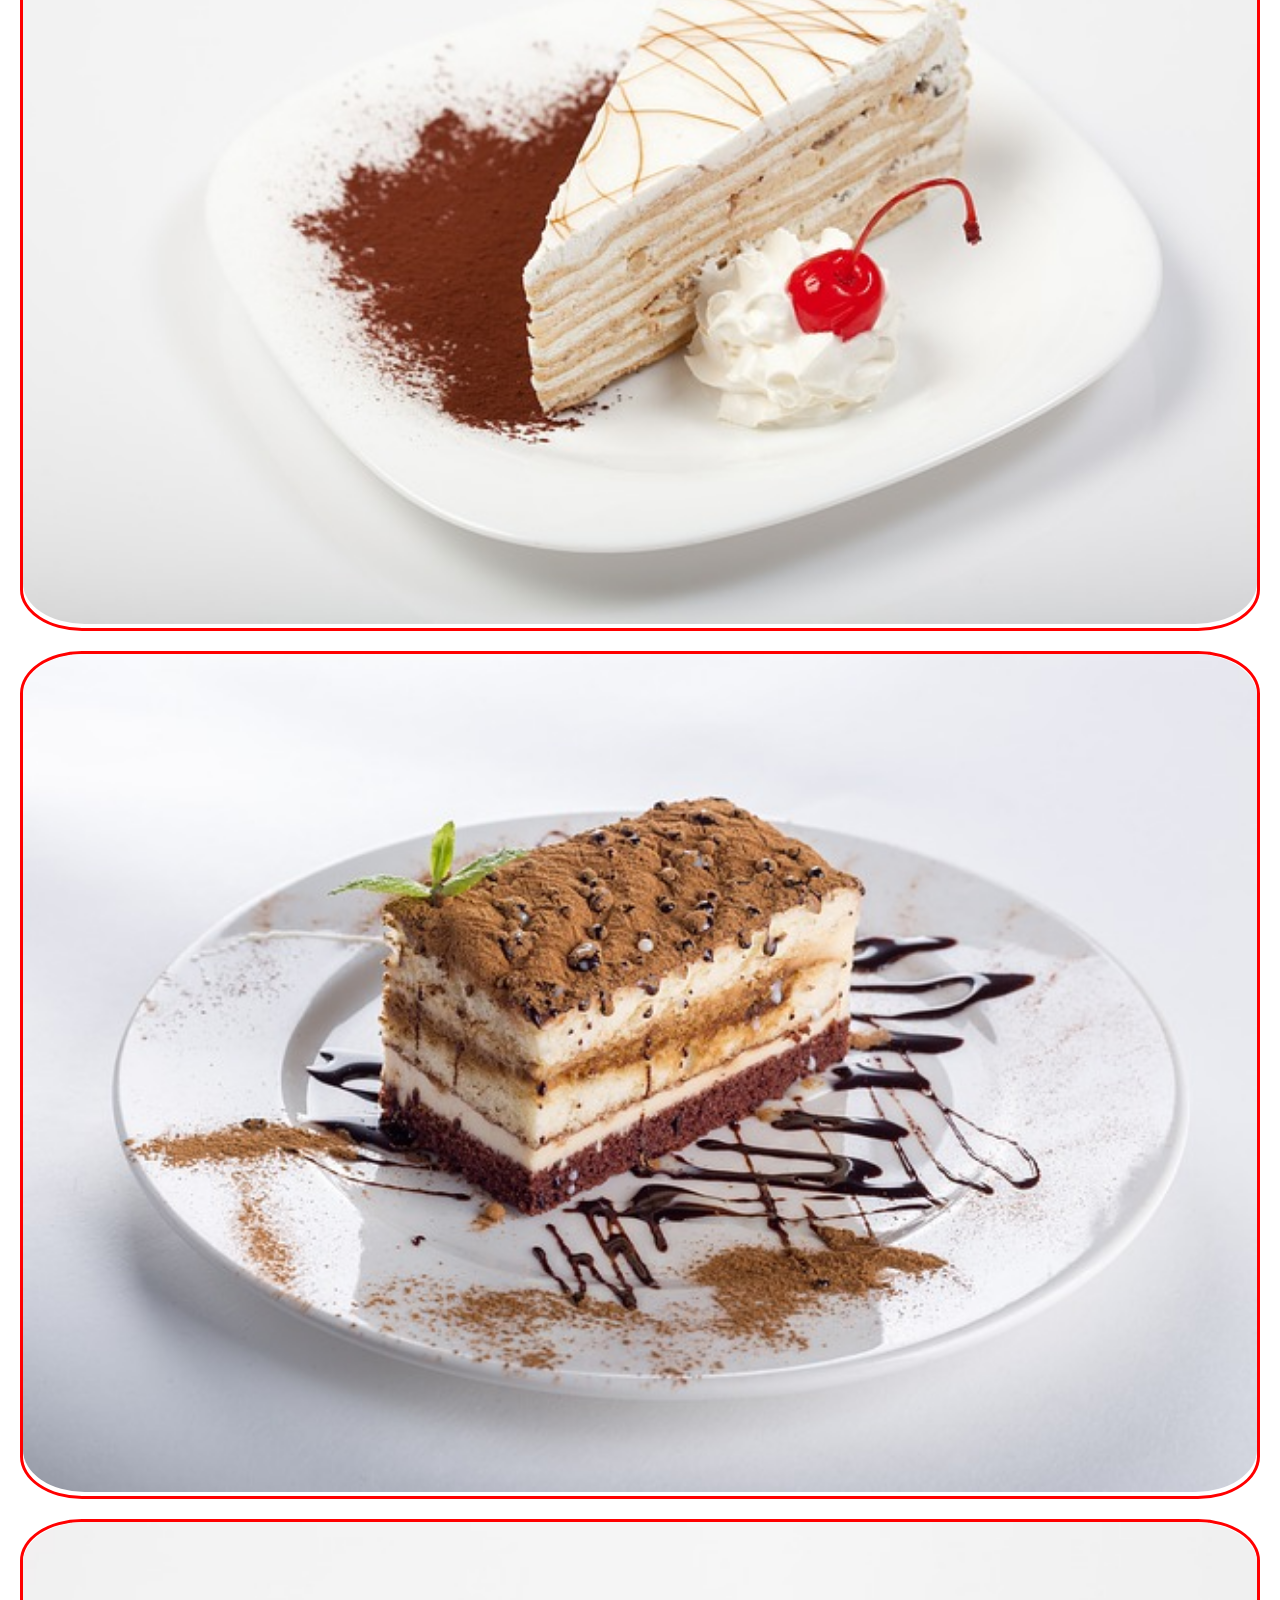
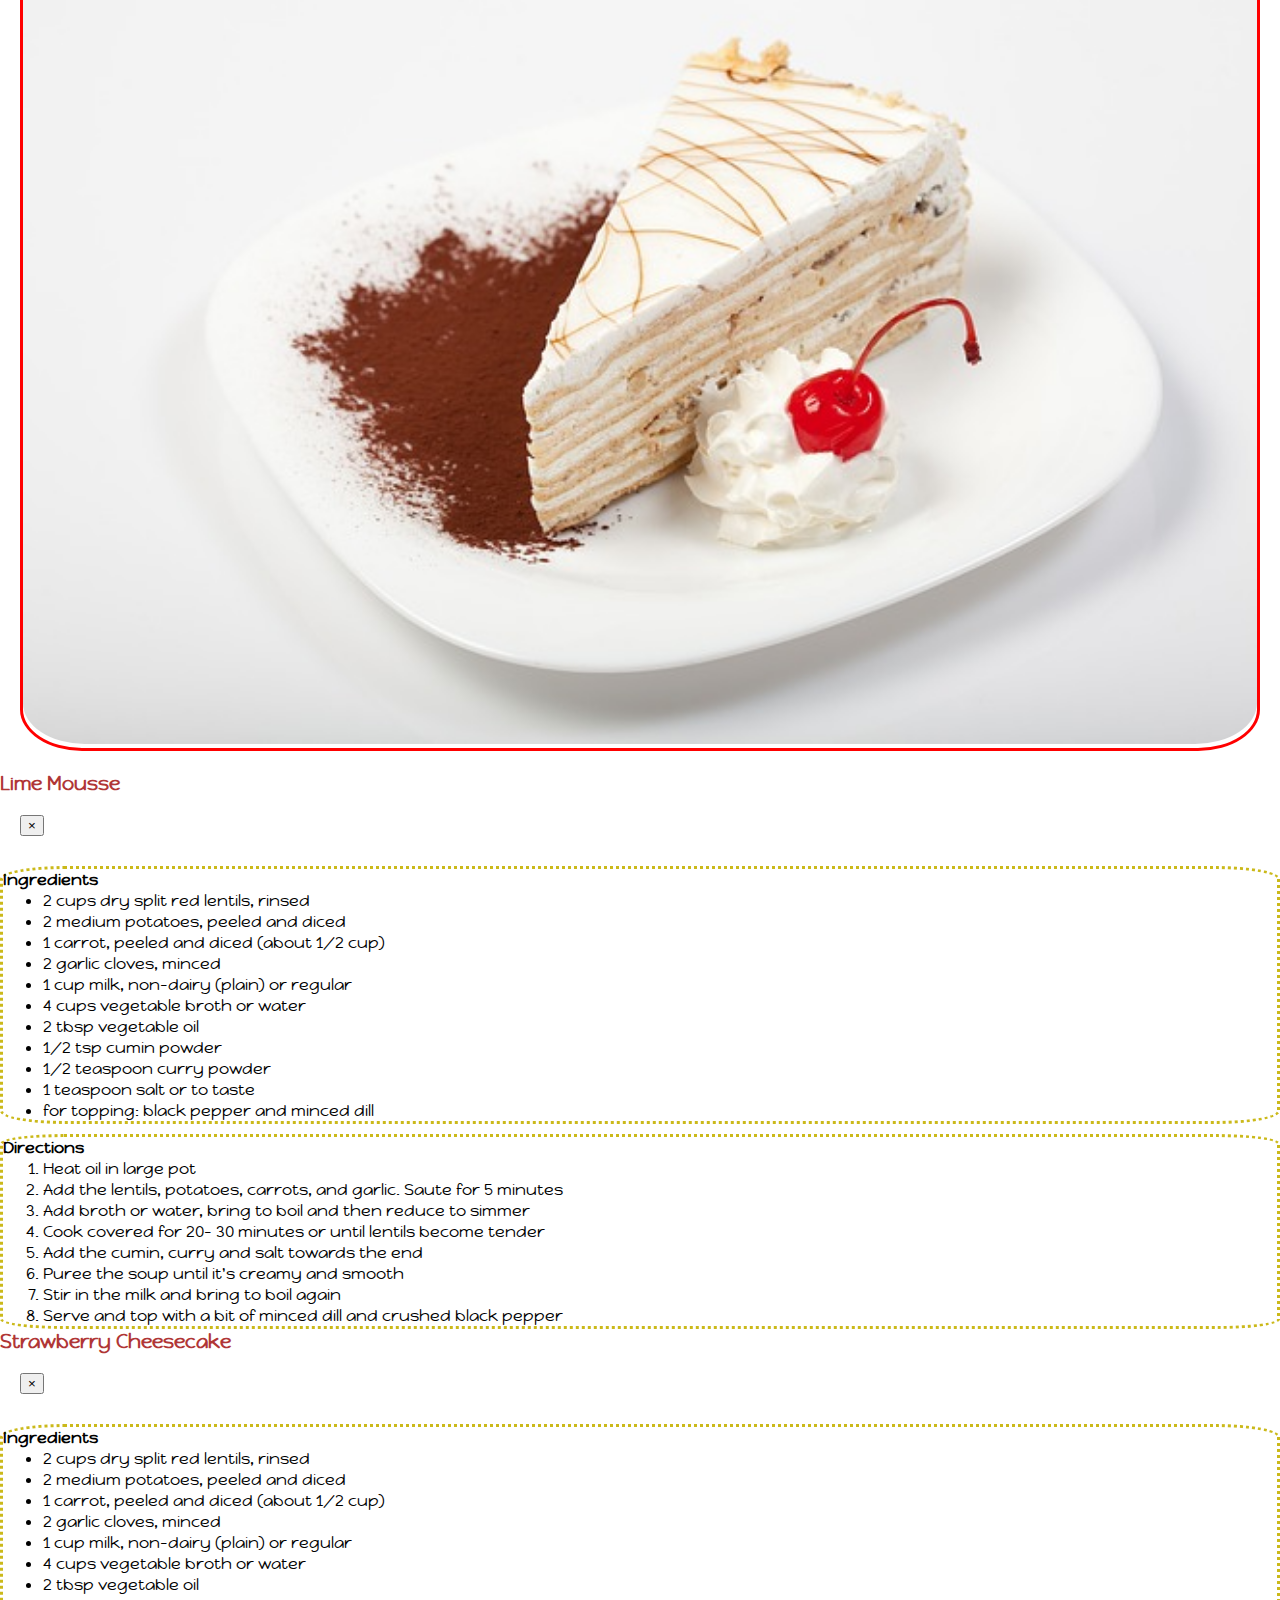
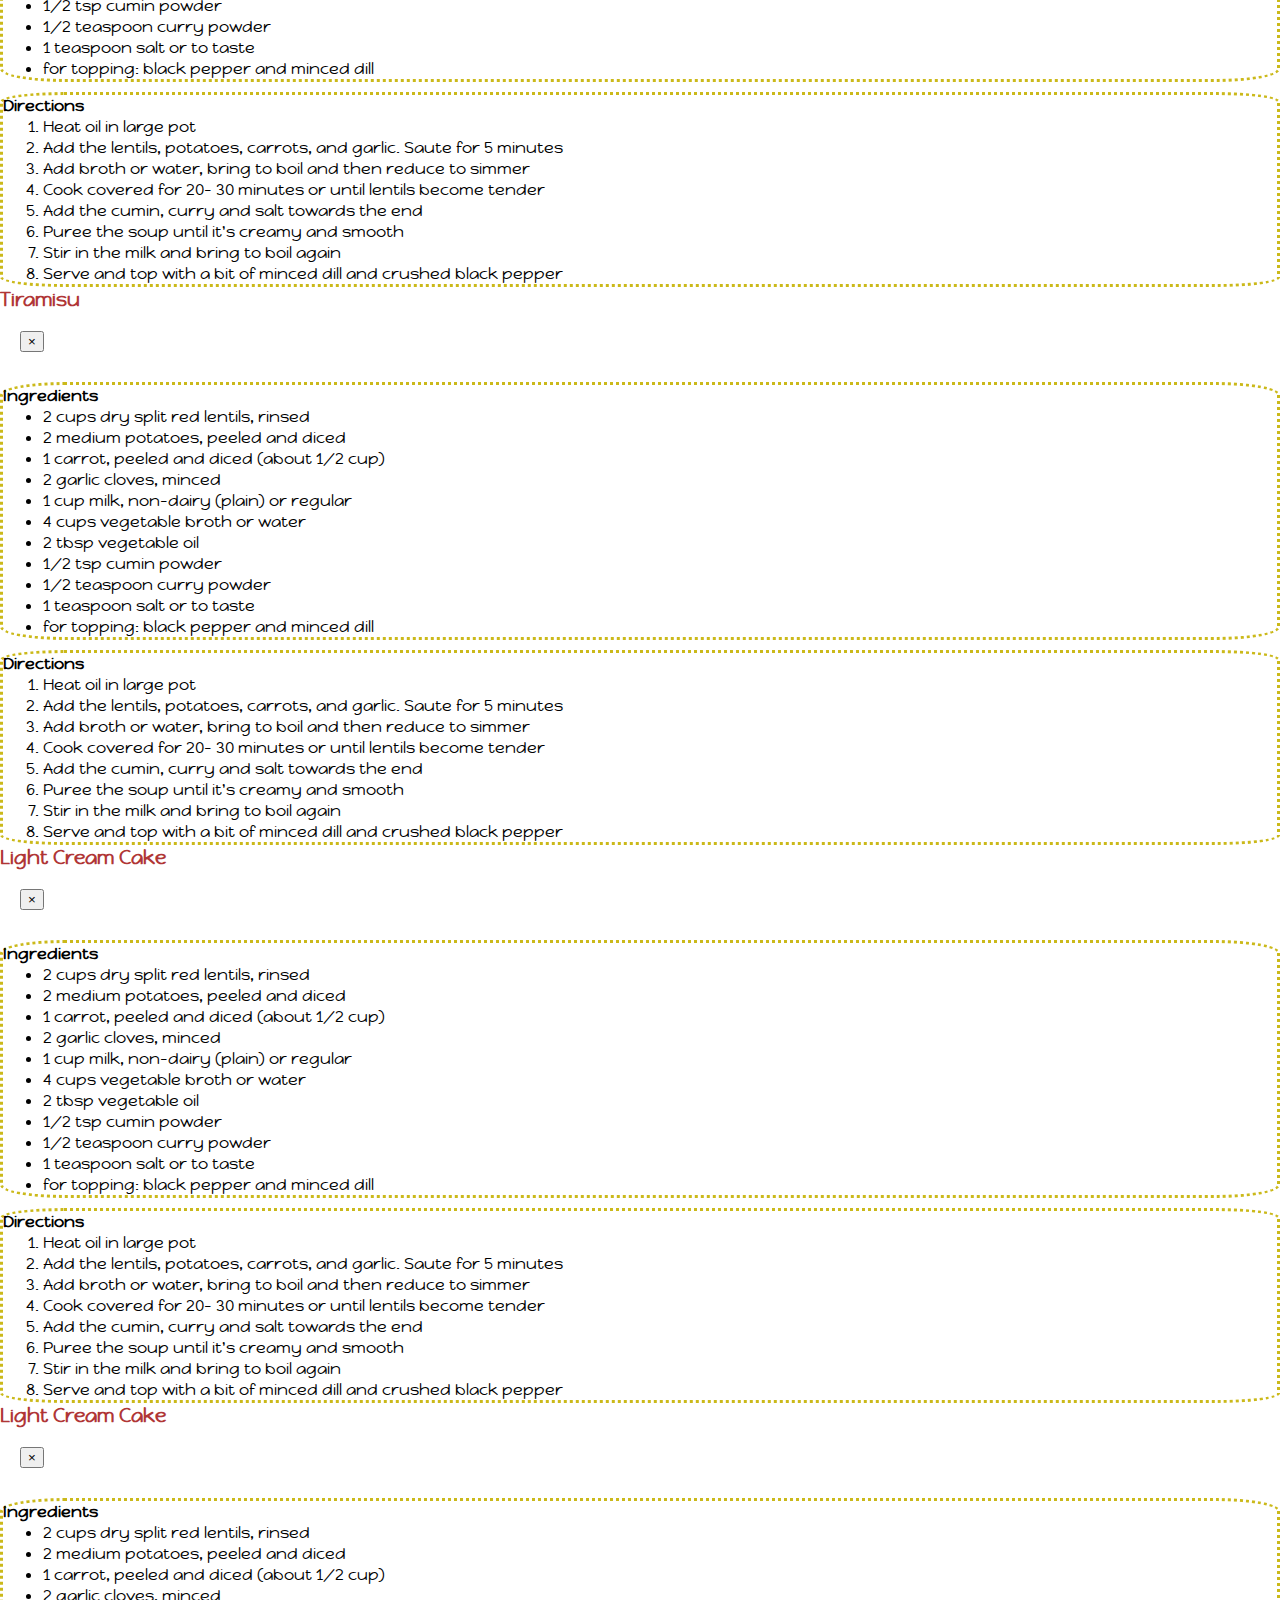
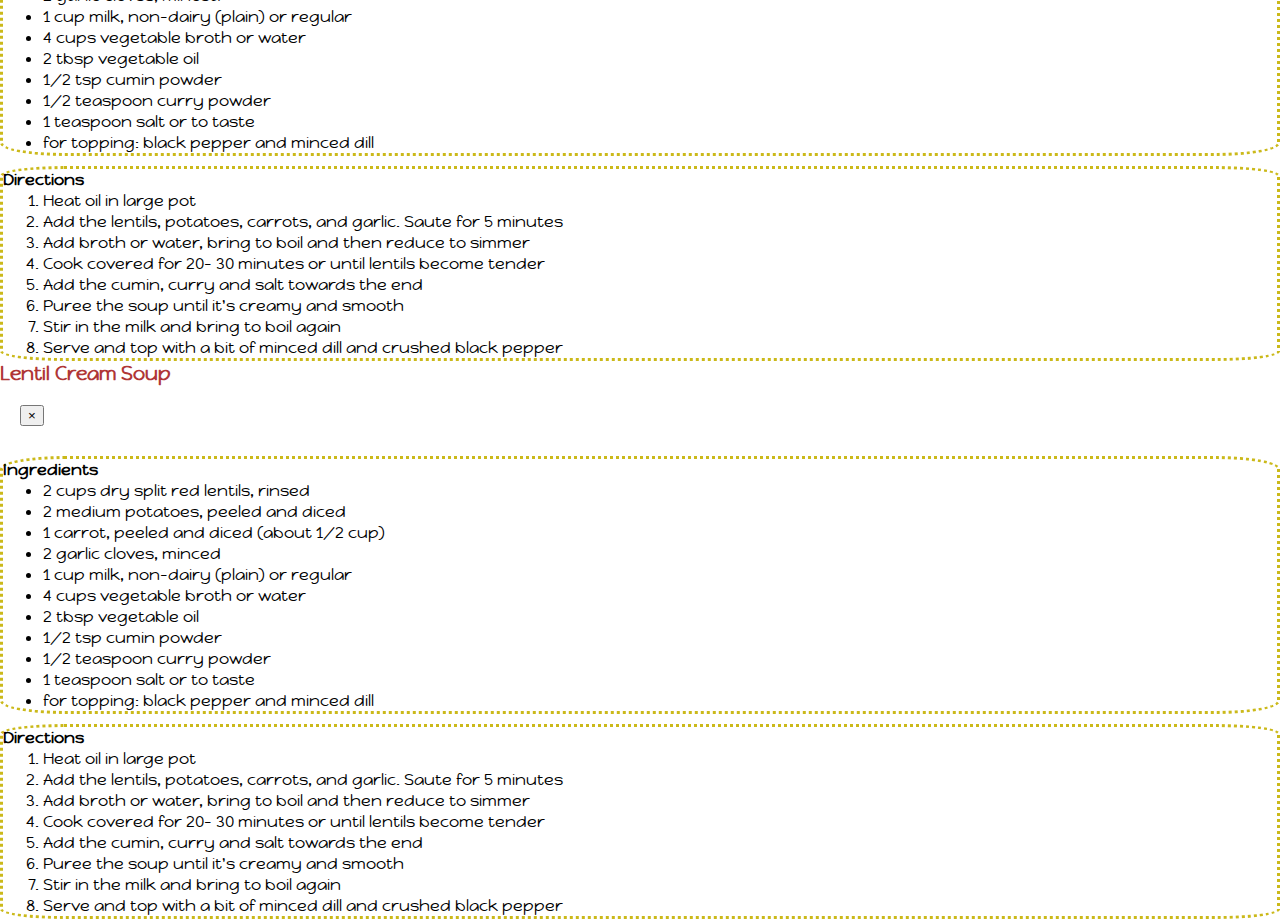
==== commit c79df848: "Add files via upload" ====
--- a/bsDsrt.html
+++ b/bsDsrt.html
@@ -39,7 +39,7 @@
       <a class="nav-item nav-link" href="bsSoup.html">Soups</a>
       <a class="nav-item nav-link" href="bsEntr.html">Entrees</a>
       <a class="nav-item nav-link" href="bsDsrt.html">Desserts</a>
-      <a class="nav-item nav-link" href="bsDriink.html">Drinks</a>
+      <a class="nav-item nav-link" href="bsDrink.html">Drinks</a>
     </div>
   </div>
 </nav>
--- a/css/bsSoup.css
+++ b/css/bsSoup.css
@@ -1,4 +1,4 @@
-@import url('https://fonts.googleapis.com/css?family=Playball');
+@import url('https://fonts.googleapis.com/css?family=Playball|Forum|Happy+Monkey|Metamorphous|Overlock|Yeon+Sung');
 
 html,body{height:100%;margin:0;} 
 *{box-sizing: border-box;margin:0;}
@@ -35,6 +35,7 @@
 }
 
 nav a{color:#b03636;} /*indian red height:10%;border:solid red;*/
+nav a:hover{color:#ffa500;}
 
 .ham{height:3px;width:26px;background-color:#b03636;margin-top:4px;}
 
@@ -49,14 +50,14 @@
     border-radius:5%;
     }
 
-img{height:100%;width:100%;border-radius:5%;border:solid yellow;} 
+img{height:100%;width:100%;border-radius:5%;} 
 
 /*========================================================
 --------------------------------SOUP PAGE -------------------
 ==========================================================*/
 
-h3{color:#b03636;font-family:cursive;}
-h4,ul,ol{font-family:cursive;}
+h3{color:#b03636;font-family:'Happy Monkey', cursive;}
+h4,ul,ol{font-family: 'Happy Monkey', cursive;}
 
 div[class^="col-md"]{
     border:dotted #cbb91a /*khaki*/;
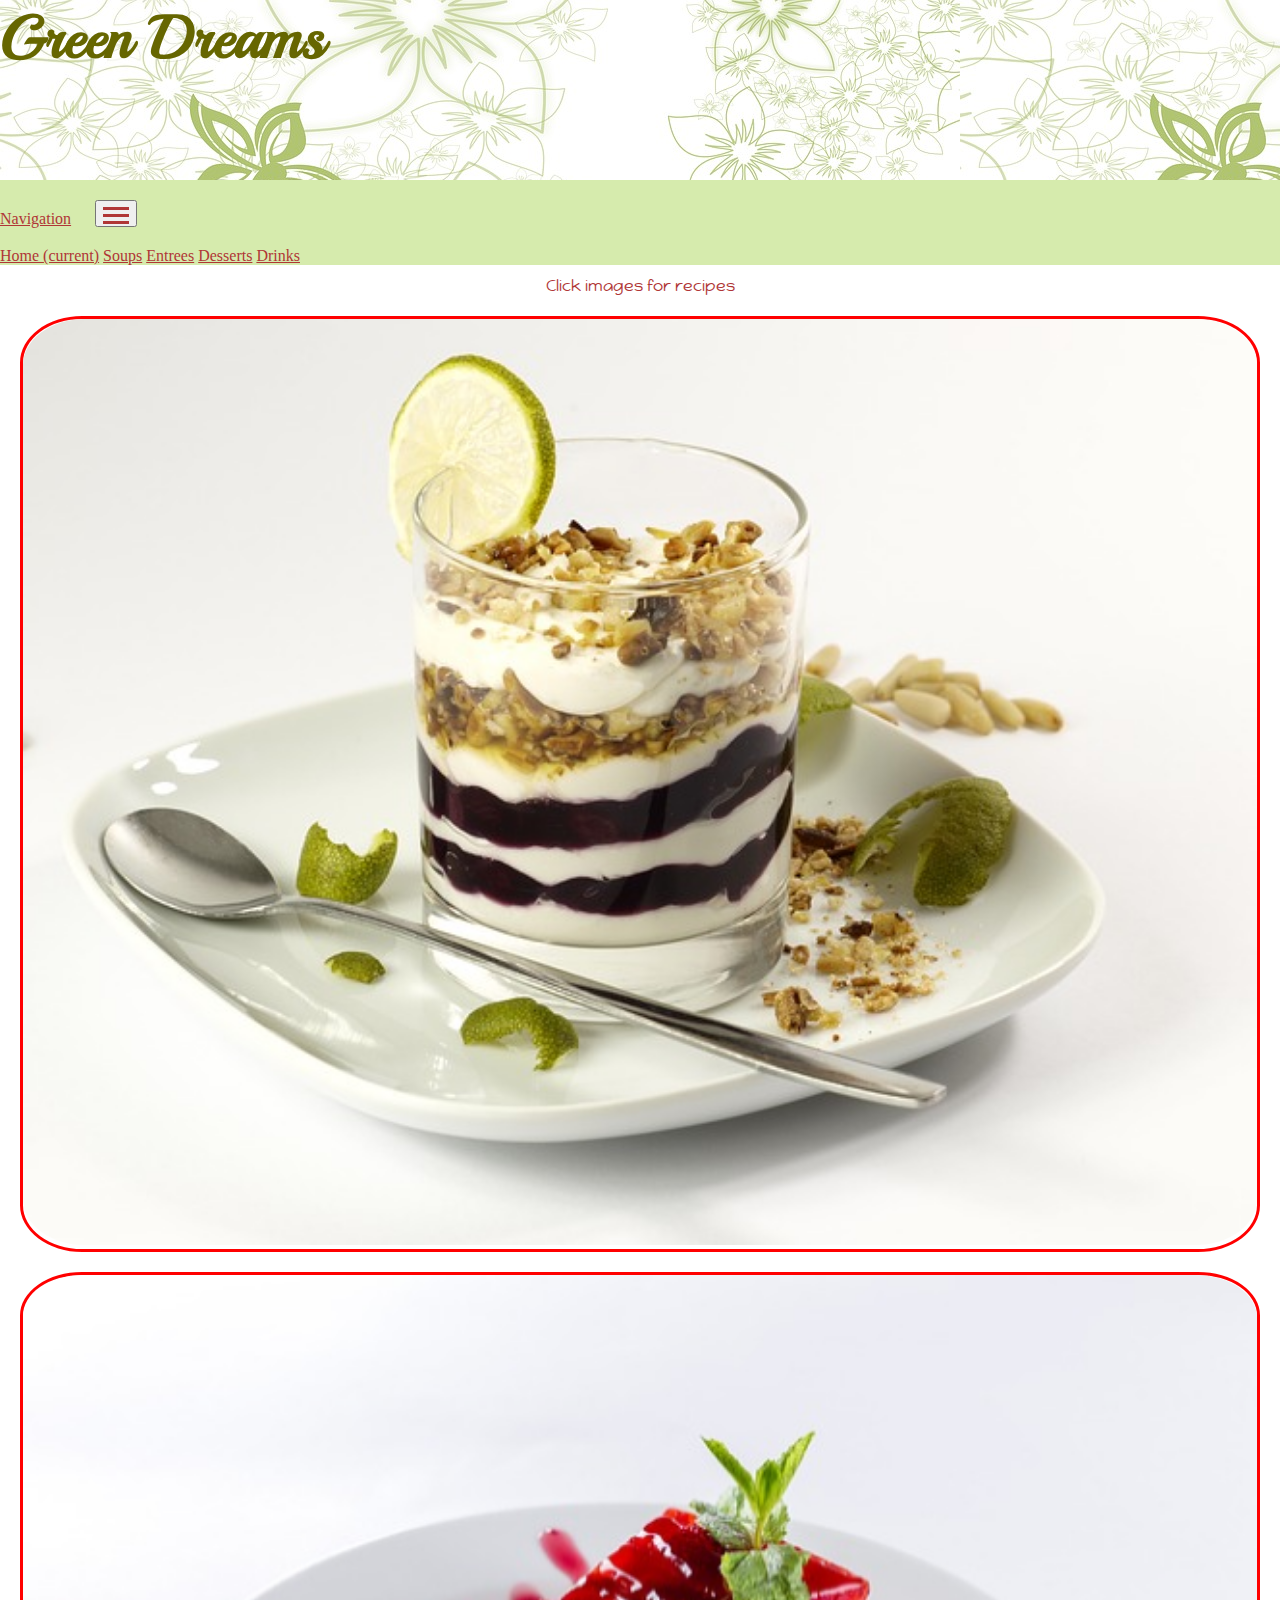
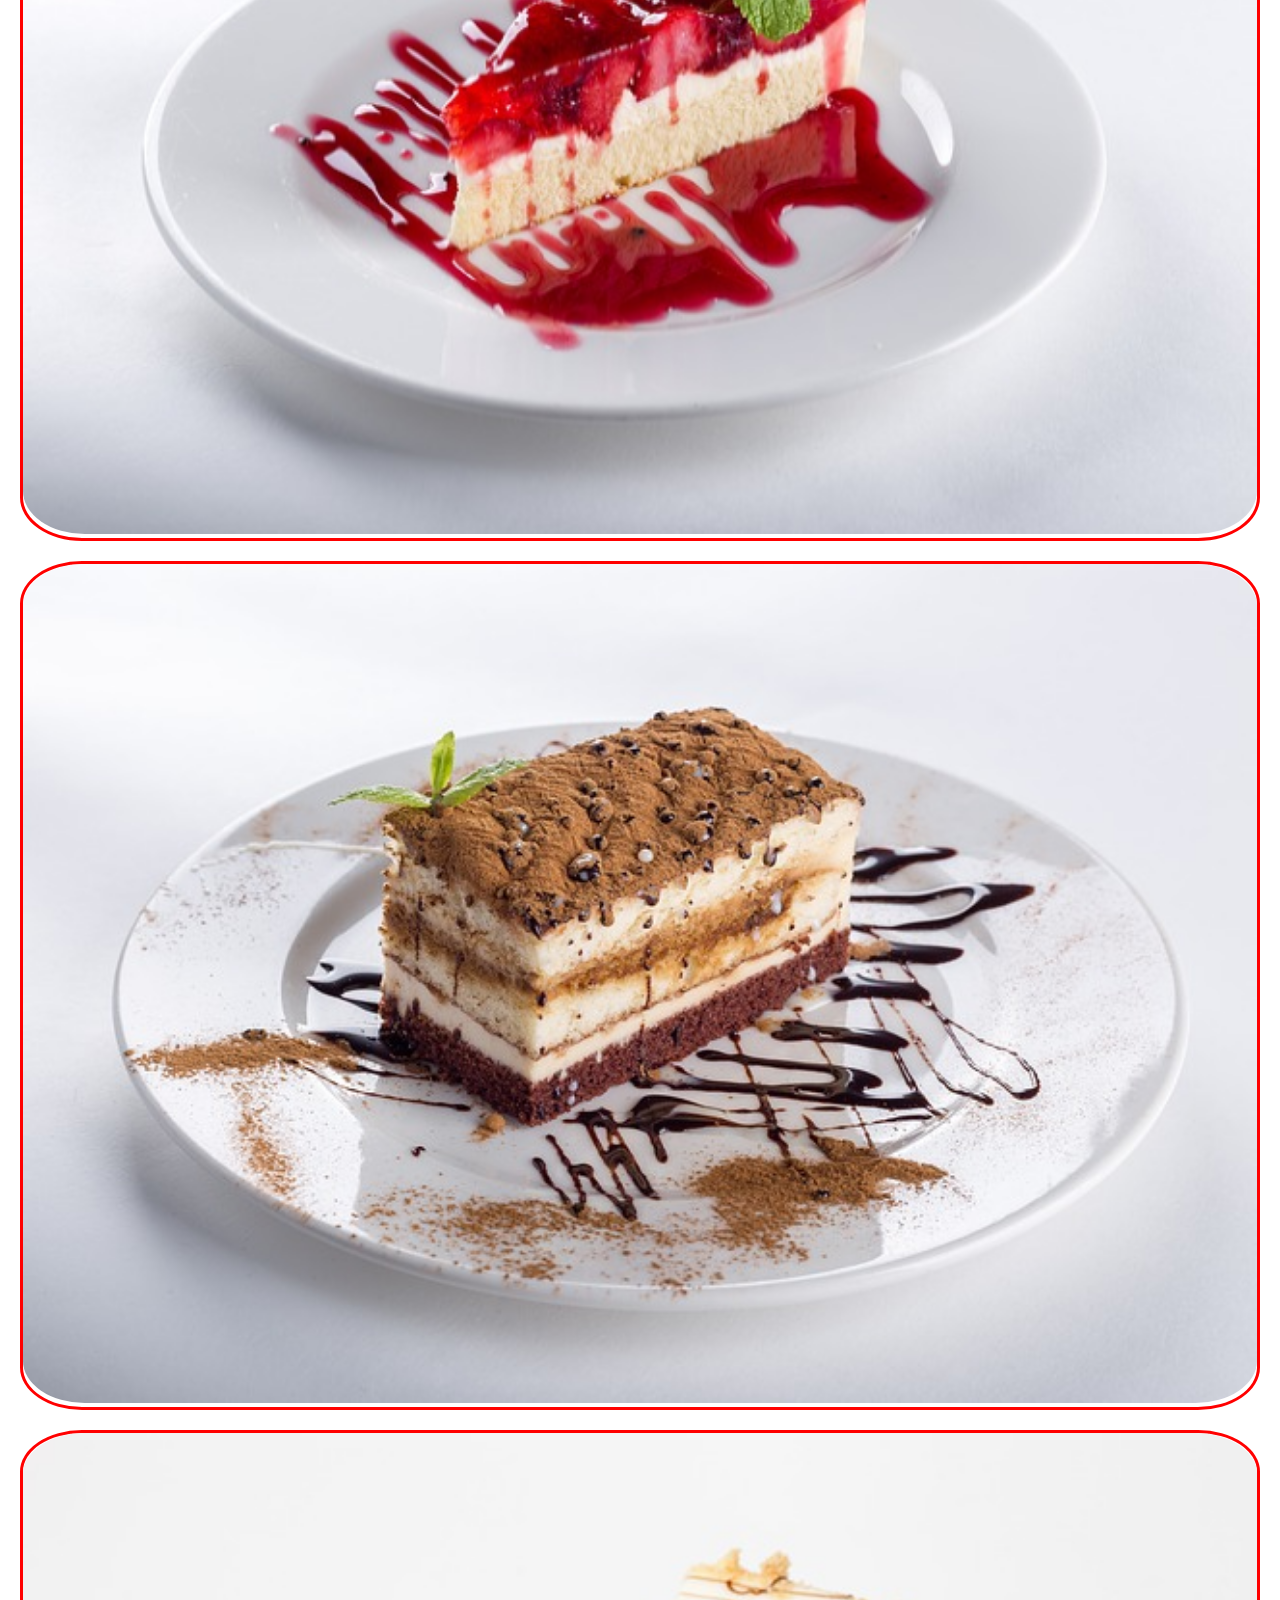
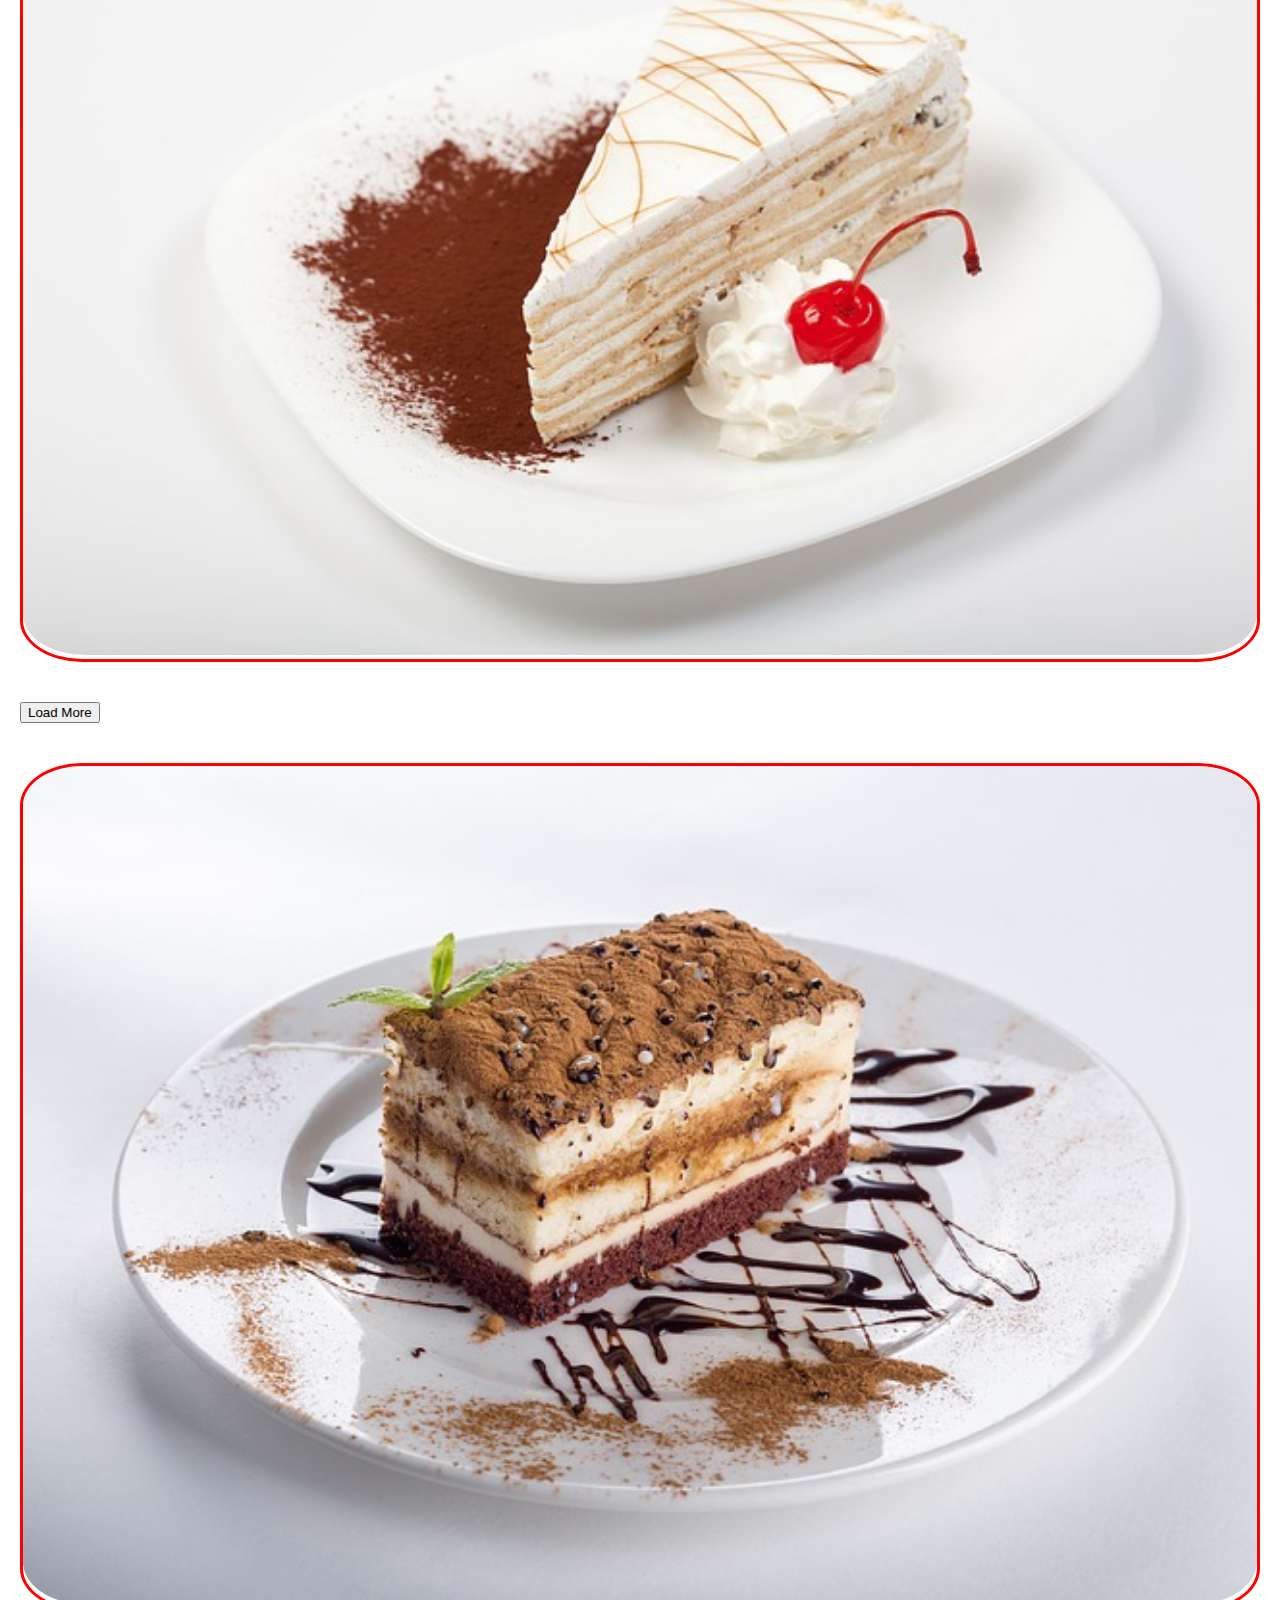
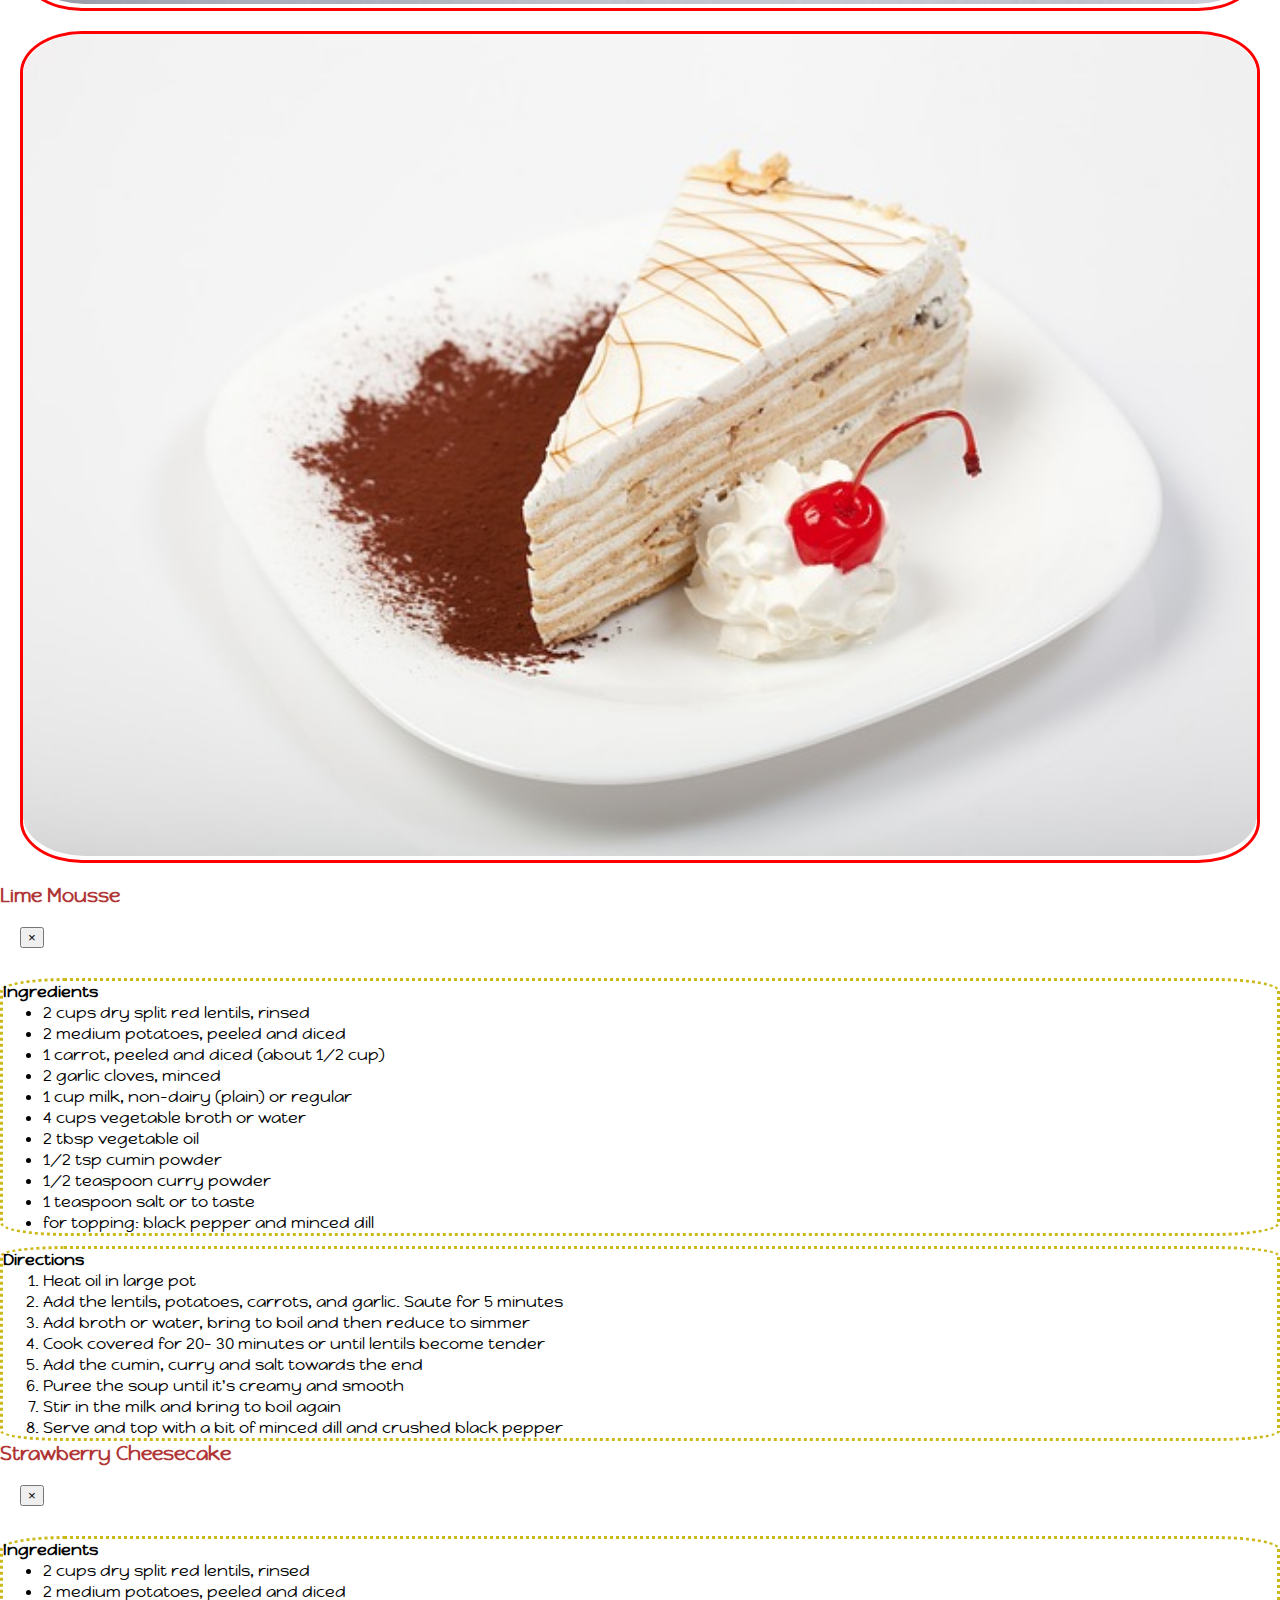
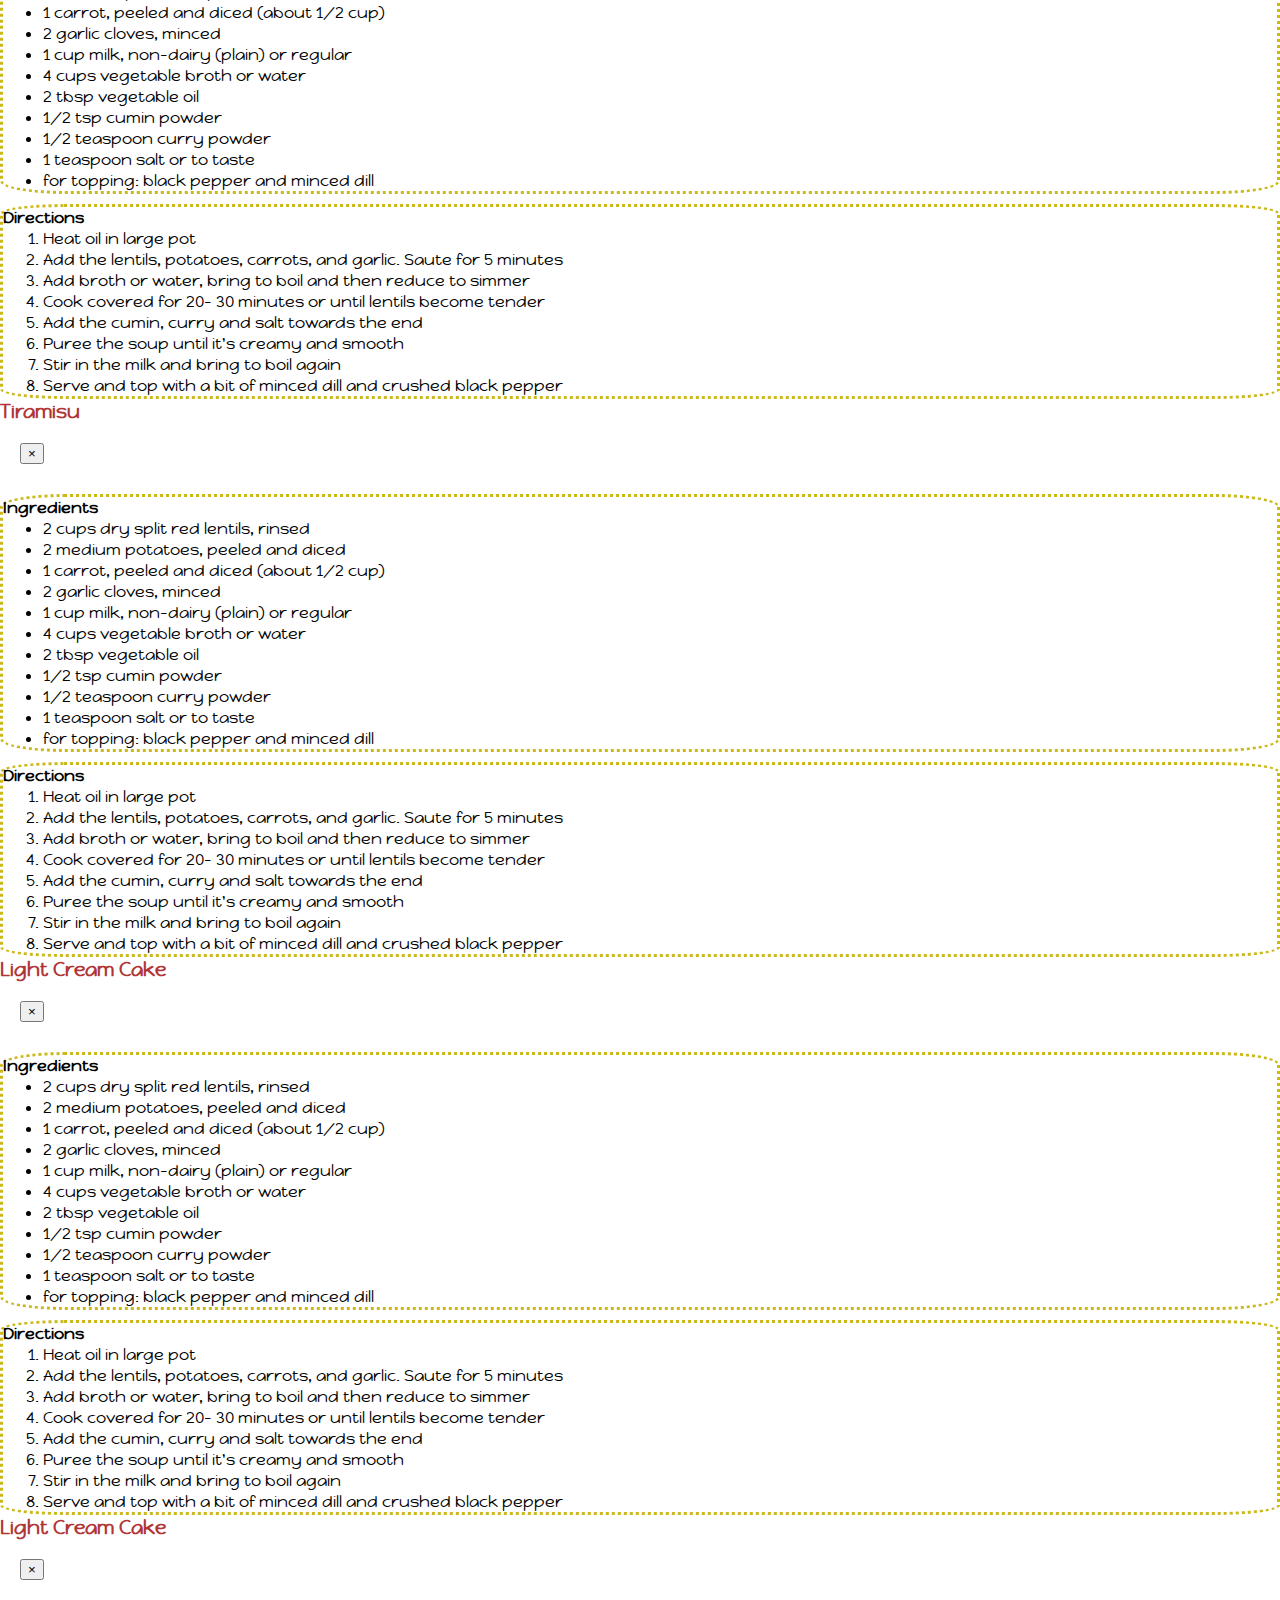
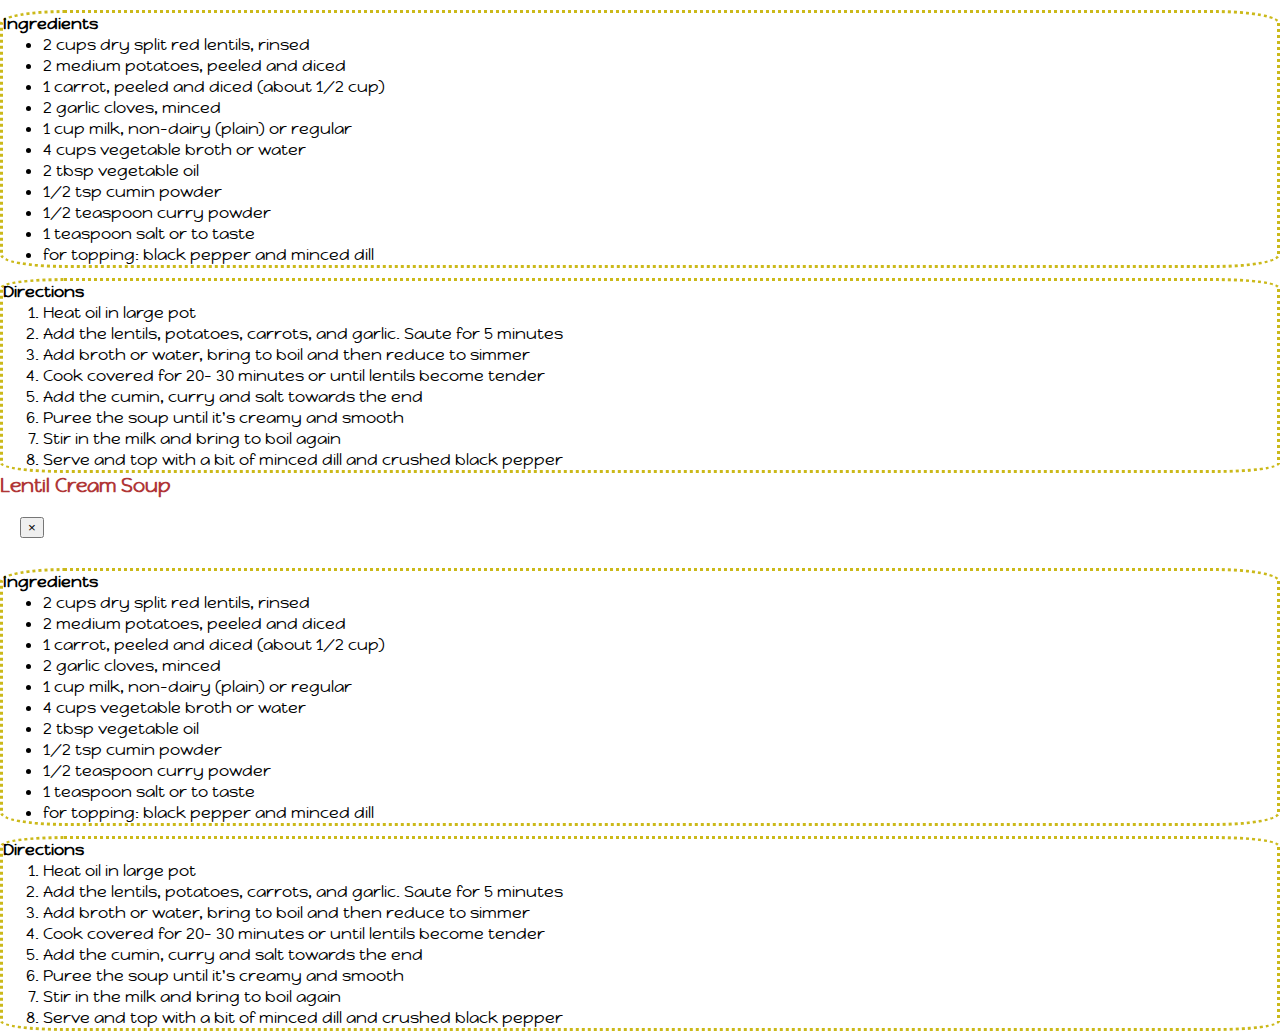
==== commit debcef15: "Add files via upload" ====
--- a/bsDsrt.html
+++ b/bsDsrt.html
@@ -59,7 +59,7 @@
 </div-->  
 
 
-<div class="container">
+<div class="container"><p>Click images for recipes</p>
   
   <div class="row">
     <div class="col-sm">
@@ -93,7 +93,11 @@
     
   </div>
   
-  <div class="row">
+  
+  <!-- HIDDEN IMAGES -->
+  
+  <button id="show" >Load More</button>
+  <div id="pip" class="row">
     <div class="col-sm">
 <!-- image as a trigger -->
     <a href="#myModalFive" data-toggle="modal">
@@ -468,6 +472,7 @@
         <script src="https://code.jquery.com/jquery-3.3.1.slim.min.js" integrity="sha384-q8i/X+965DzO0rT7abK41JStQIAqVgRVzpbzo5smXKp4YfRvH+8abtTE1Pi6jizo" crossorigin="anonymous"></script>
         <script src="https://cdnjs.cloudflare.com/ajax/libs/popper.js/1.14.0/umd/popper.min.js" integrity="sha384-cs/chFZiN24E4KMATLdqdvsezGxaGsi4hLGOzlXwp5UZB1LY//20VyM2taTB4QvJ" crossorigin="anonymous"></script>
         <script src="https://stackpath.bootstrapcdn.com/bootstrap/4.1.0/js/bootstrap.min.js" integrity="sha384-uefMccjFJAIv6A+rW+L4AHf99KvxDjWSu1z9VI8SKNVmz4sk7buKt/6v9KI65qnm" crossorigin="anonymous"></script>
+        <script src="js/java.js"></script>
     </body>
     
 </html>--- a/css/bsSoup.css
+++ b/css/bsSoup.css
@@ -43,7 +43,8 @@
 /*========================================================
 --------------------------------CONTAINER-------------------
 ==========================================================*/
-
+p{margin:10px;text-align: center;
+font-family:'Happy Monkey', cursive;color:#b03636;}
 div[class^="col-sm"]{
     border:solid red;
     margin:20px;
@@ -66,7 +67,7 @@
     }
 /*indian red*/
 
-#hide{display:none;}
+
 button{margin:20px;}
 
 @media only screen and (max-width: 360px) and (min-width: 320px){
